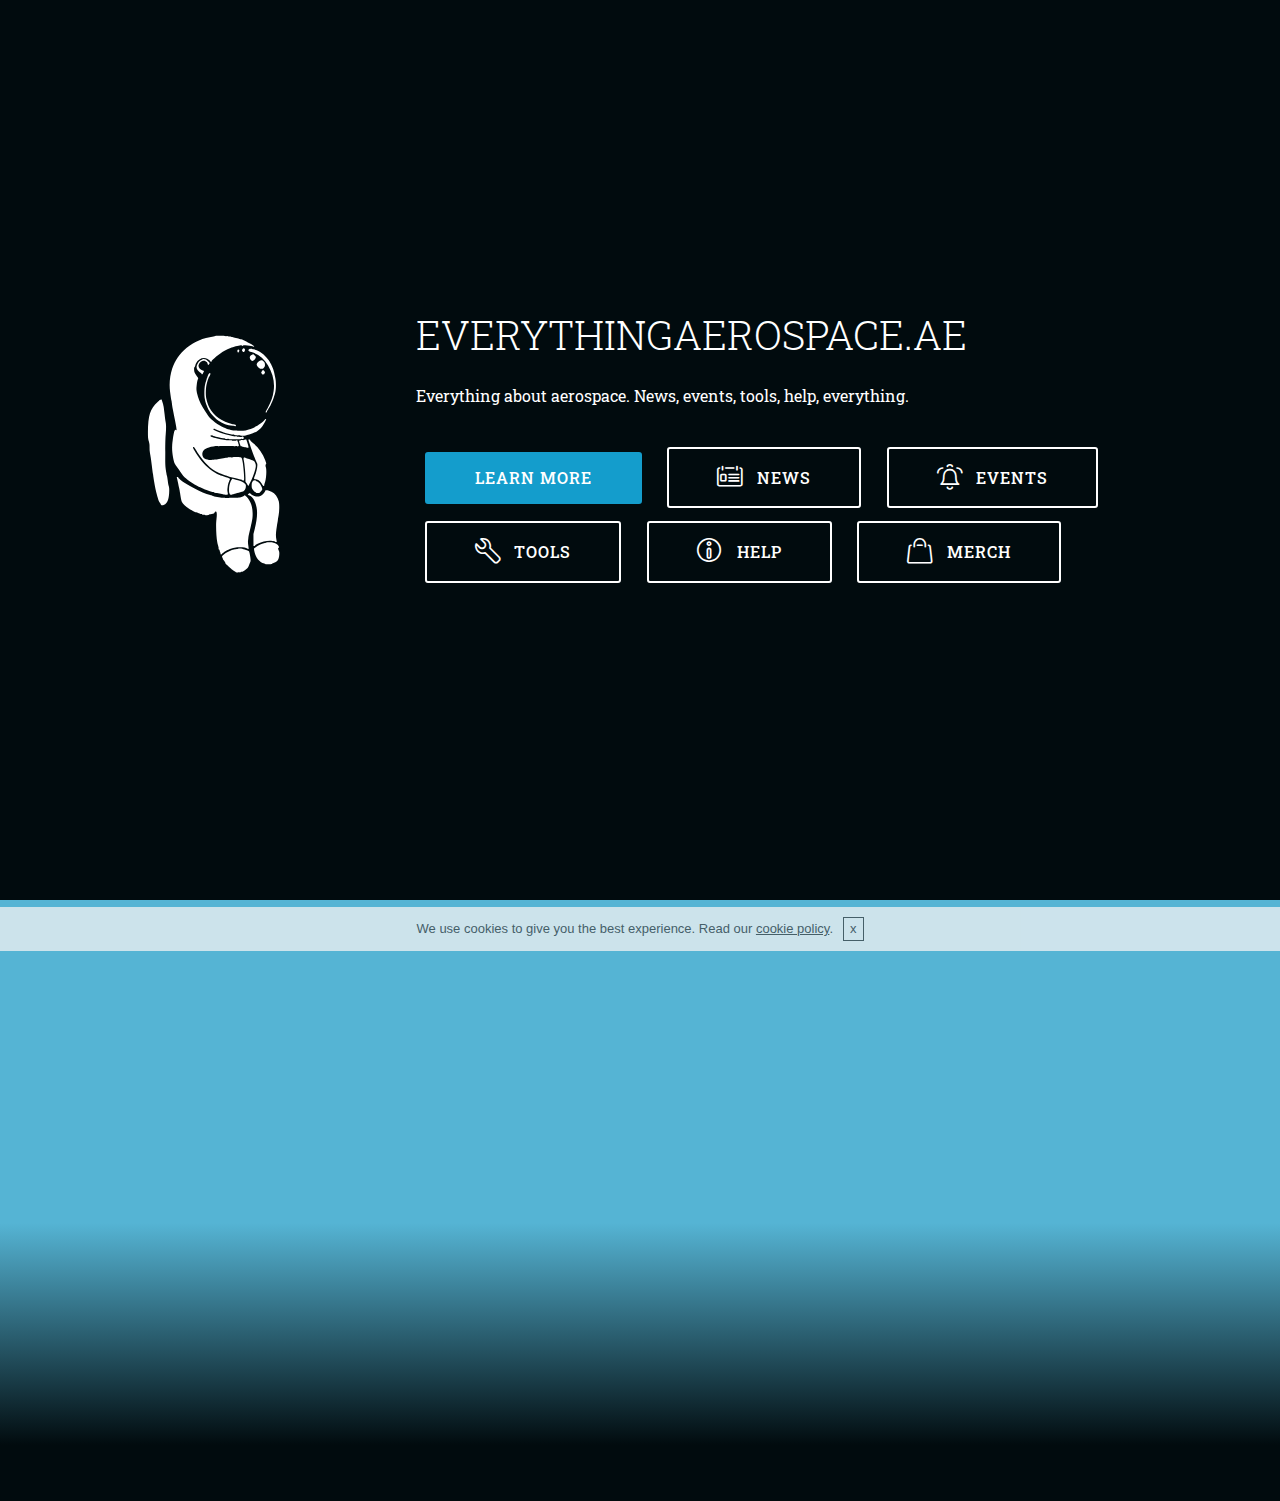
==== index.html @ a773c150 "create github pages" ====
<!DOCTYPE html>
<html>
<head>
  <!-- Site made with Mobirise Website Builder v4.4.0, https://mobirise.com -->
  <meta charset="UTF-8">
  <meta http-equiv="X-UA-Compatible" content="IE=edge">
  <meta name="generator" content="Mobirise v4.4.0, mobirise.com">
  <meta name="viewport" content="width=device-width, initial-scale=1">
  <link rel="shortcut icon" href="assets/images/aaaa.svg" type="image/x-icon">
  <meta name="description" content="">
  <title>Home</title>
  <link rel="stylesheet" href="assets/web/assets/mobirise-icons/mobirise-icons.css">
  <link rel="stylesheet" href="assets/web/assets/mobirise-icons-bold/mobirise-icons-bold.css">
  <link rel="stylesheet" href="assets/tether/tether.min.css">
  <link rel="stylesheet" href="assets/soundcloud-plugin/style.css">
  <link rel="stylesheet" href="assets/bootstrap/css/bootstrap.min.css">
  <link rel="stylesheet" href="assets/bootstrap/css/bootstrap-grid.min.css">
  <link rel="stylesheet" href="assets/bootstrap/css/bootstrap-reboot.min.css">
  <link rel="stylesheet" href="assets/animate.css/animate.min.css">
  <link rel="stylesheet" href="assets/theme/css/style.css">
  <link rel="stylesheet" href="assets/mobirise/css/mbr-additional.css" type="text/css">
  
  
  
</head>
<body>
<section class="header3 cid-qzSb576IeI mbr-fullscreen" id="header3-r" data-rv-view="65">

    

    

    <div class="container">
        <div class="media-container-row">
            <div class="mbr-figure" style="width: 40%;">
                <img src="assets/images/logo.svg" alt="Mobirise" title="" media-simple="true">
            </div>

            <div class="media-content">
                <h1 class="mbr-section-title mbr-white pb-3 mbr-fonts-style display-2">EVERYTHINGAEROSPACE.AE</h1>
                
                <div class="mbr-section-text mbr-white pb-3 ">
                    <p class="mbr-text mbr-fonts-style display-7">
                        Everything about aerospace. News, events, tools, help, everything.</p>
                </div>
                <div class="mbr-section-btn"><a class="btn btn-md btn-secondary display-4" href="page6.html">LEARN MORE</a>
                    <a class="btn btn-md btn-white-outline display-4" href="page1.html"><span class="mbrib-contact-form mbr-iconfont mbr-iconfont-btn"></span>NEWS</a> <a class="btn btn-md btn-white-outline display-4" href="page2.html"><span class="mbrib-alert mbr-iconfont mbr-iconfont-btn"></span>EVENTS</a> <a class="btn btn-md btn-white-outline display-4" href="page3.html"><span class="mbrib-setting3 mbr-iconfont mbr-iconfont-btn"></span>TOOLS</a> <a class="btn btn-md btn-white-outline display-4" href="page4.html"><span class="mbrib-info mbr-iconfont mbr-iconfont-btn"></span>HELP<br></a> <a class="btn btn-md btn-white-outline display-4" href="page5.html"><span class="mbrib-shopping-bag mbr-iconfont mbr-iconfont-btn"></span>MERCH<br></a></div>
            </div>
        </div>
    </div>

</section>

<section class="engine"><a href="https://mobirise.co/m">bootstrap table</a></section><section class="mbr-section form3 cid-qzSc2Cw8yi" id="form3-s" data-rv-view="68">

    

    

    <div class="container">
        <div class="row justify-content-center">
            <div class="title col-12 col-lg-8">
                <h2 class="align-center pb-2 mbr-fonts-style display-2">
                    SUBSCRIBE FORM
                </h2>
                <h3 class="mbr-section-subtitle align-center pb-5 mbr-light mbr-fonts-style display-5">
                    Subscribe to our Newsletter
                </h3>
            </div>
        </div>

        <div class="row py-2 justify-content-center">
            <div class="col-12 col-lg-6  col-md-8 " data-form-type="formoid">
                <div data-form-alert="" hidden="">Thanks for filling out the form!</div>
                <form class="mbr-form" action="https://mobirise.com/" method="post" data-form-title="Mobirise Form"><input type="hidden" data-form-email="true" value="XW8APtI2YtKNnRbax683LSF2yjOaKvU7bmyOmnUTZrz6Ev9oiv0/YH84ajslE4+l5Xb17gcyXrYLQLnFHnJ0XGvrDZQTvTCE41yciYrP4SapheQXAOl1hTICe/vgbJPv">
                    <div class="mbr-subscribe input-group">
                        <input class="form-control" type="email" name="email" placeholder="Email" data-form-field="Email" required="" id="email-form3-s">
                        <span class="input-group-btn"><button href="" type="submit" class="btn btn-primary display-4">SUBSCRIBE</button></span>
                    </div>
                </form>
            </div>
        </div>
    </div>
</section>

<section class="clients cid-qzSpOWwU9W" id="clients-1w" data-rv-view="71">
      

    
        

    <div class="container">
        <div class="carousel slide" data-ride="carousel" role="listbox">
            <div class="carousel-inner" data-visible="6">
                
                
                
                
                
            <div class="carousel-item ">
                    <div class="media-container-row">
                        <div class="col-md-12">
                            <div class="wrap-img ">
                                <img src="assets/images/logo.svg" class="img-responsive clients-img" alt="" title="" media-simple="true">
                            </div>
                        </div>
                    </div>
                </div><div class="carousel-item ">
                    <div class="media-container-row">
                        <div class="col-md-12">
                            <div class="wrap-img ">
                                <img src="assets/images/logo.svg" class="img-responsive clients-img" alt="" title="" media-simple="true">
                            </div>
                        </div>
                    </div>
                </div><div class="carousel-item ">
                    <div class="media-container-row">
                        <div class="col-md-12">
                            <div class="wrap-img ">
                                <img src="assets/images/logo.svg" class="img-responsive clients-img" alt="" title="" media-simple="true">
                            </div>
                        </div>
                    </div>
                </div><div class="carousel-item ">
                    <div class="media-container-row">
                        <div class="col-md-12">
                            <div class="wrap-img ">
                                <img src="assets/images/logo.svg" class="img-responsive clients-img" alt="" title="" media-simple="true">
                            </div>
                        </div>
                    </div>
                </div></div>
            <div class="carousel-controls">
                <a data-app-prevent-settings="" class="carousel-control carousel-control-prev" role="button" data-slide="prev">
                    <span aria-hidden="true" class="mbri-left mbr-iconfont"></span>
                    <span class="sr-only">Previous</span>
                </a>
                <a data-app-prevent-settings="" class="carousel-control carousel-control-next" role="button" data-slide="next">
                    <span aria-hidden="true" class="mbri-right mbr-iconfont"></span>
                    <span class="sr-only">Next</span>
                </a>
            </div>
        </div>
    </div>
</section>

<section once="" class="cid-qzSc5azlo3" id="footer6-t" data-rv-view="83">

    

    

    <div class="container">
        <div class="media-container-row align-center mbr-white">
            <div class="col-12">
                <p class="mbr-text mb-0 mbr-fonts-style display-7">
                    © Copyright 2017 EverythingAerospace - All Rights Reserved
                </p>
            </div>
        </div>
    </div>
</section>


  <script src="assets/web/assets/jquery/jquery.min.js"></script>
  <script src="assets/tether/tether.min.js"></script>
  <script src="assets/popper/popper.min.js"></script>
  <script src="assets/bootstrap/js/bootstrap.min.js"></script>
  <script src="assets/smooth-scroll/smooth-scroll.js"></script>
  <script src="assets/cookies-alert-plugin/cookies-alert-core.js"></script>
  <script src="assets/cookies-alert-plugin/cookies-alert-script.js"></script>
  <script src="assets/viewport-checker/jquery.viewportchecker.js"></script>
  <script src="assets/bootstrap-carousel-swipe/bootstrap-carousel-swipe.js"></script>
  <script src="assets/theme/js/script.js"></script>
  <script src="assets/formoid/formoid.min.js"></script>
  
  
  <input name="animation" type="hidden">
  <input name="cookieData" type="hidden" data-cookie-text="We use cookies to give you the best experience. Read our <a href='privacy.html'>cookie policy</a>.">
  </body>
</html>
---- assets/web/assets/mobirise-icons/mobirise-icons.css ----
@font-face {
  font-family: 'MobiriseIcons';
  src:  url('mobirise-icons.eot?spat4u');
  src:  url('mobirise-icons.eot?spat4u#iefix') format('embedded-opentype'),
    url('mobirise-icons.ttf?spat4u') format('truetype'),
    url('mobirise-icons.woff?spat4u') format('woff'),
    url('mobirise-icons.svg?spat4u#MobiriseIcons') format('svg');
  font-weight: normal;
  font-style: normal;
}

[class^="mbri-"], [class*=" mbri-"] {
  /* use !important to prevent issues with browser extensions that change fonts */
  font-family: MobiriseIcons !important;
  speak: none;
  font-style: normal;
  font-weight: normal;
  font-variant: normal;
  text-transform: none;
  line-height: 1;

  /* Better Font Rendering =========== */
  -webkit-font-smoothing: antialiased;
  -moz-osx-font-smoothing: grayscale;
}

.mbri-add-submenu:before {
  content: "\e900";
}
.mbri-alert:before {
  content: "\e901";
}
.mbri-align-center:before {
  content: "\e902";
}
.mbri-align-justify:before {
  content: "\e903";
}
.mbri-align-left:before {
  content: "\e904";
}
.mbri-align-right:before {
  content: "\e905";
}
.mbri-android:before {
  content: "\e906";
}
.mbri-apple:before {
  content: "\e907";
}
.mbri-arrow-down:before {
  content: "\e908";
}
.mbri-arrow-next:before {
  content: "\e909";
}
.mbri-arrow-prev:before {
  content: "\e90a";
}
.mbri-arrow-up:before {
  content: "\e90b";
}
.mbri-bold:before {
  content: "\e90c";
}
.mbri-bookmark:before {
  content: "\e90d";
}
.mbri-bootstrap:before {
  content: "\e90e";
}
.mbri-briefcase:before {
  content: "\e90f";
}
.mbri-browse:before {
  content: "\e910";
}
.mbri-bulleted-list:before {
  content: "\e911";
}
.mbri-calendar:before {
  content: "\e912";
}
.mbri-camera:before {
  content: "\e913";
}
.mbri-cart-add:before {
  content: "\e914";
}
.mbri-cart-full:before {
  content: "\e915";
}
.mbri-cash:before {
  content: "\e916";
}
.mbri-change-style:before {
  content: "\e917";
}
.mbri-chat:before {
  content: "\e918";
}
.mbri-clock:before {
  content: "\e919";
}
.mbri-close:before {
  content: "\e91a";
}
.mbri-cloud:before {
  content: "\e91b";
}
.mbri-code:before {
  content: "\e91c";
}
.mbri-contact-form:before {
  content: "\e91d";
}
.mbri-credit-card:before {
  content: "\e91e";
}
.mbri-cursor-click:before {
  content: "\e91f";
}
.mbri-cust-feedback:before {
  content: "\e920";
}
.mbri-database:before {
  content: "\e921";
}
.mbri-delivery:before {
  content: "\e922";
}
.mbri-desktop:before {
  content: "\e923";
}
.mbri-devices:before {
  content: "\e924";
}
.mbri-down:before {
  content: "\e925";
}
.mbri-download:before {
  content: "\e989";
}
.mbri-drag-n-drop:before {
  content: "\e927";
}
.mbri-drag-n-drop2:before {
  content: "\e928";
}
.mbri-edit:before {
  content: "\e929";
}
.mbri-edit2:before {
  content: "\e92a";
}
.mbri-error:before {
  content: "\e92b";
}
.mbri-extension:before {
  content: "\e92c";
}
.mbri-features:before {
  content: "\e92d";
}
.mbri-file:before {
  content: "\e92e";
}
.mbri-flag:before {
  content: "\e92f";
}
.mbri-folder:before {
  content: "\e930";
}
.mbri-gift:before {
  content: "\e931";
}
.mbri-github:before {
  content: "\e932";
}
.mbri-globe:before {
  content: "\e933";
}
.mbri-globe-2:before {
  content: "\e934";
}
.mbri-growing-chart:before {
  content: "\e935";
}
.mbri-hearth:before {
  content: "\e936";
}
.mbri-help:before {
  content: "\e937";
}
.mbri-home:before {
  content: "\e938";
}
.mbri-hot-cup:before {
  content: "\e939";
}
.mbri-idea:before {
  content: "\e93a";
}
.mbri-image-gallery:before {
  content: "\e93b";
}
.mbri-image-slider:before {
  content: "\e93c";
}
.mbri-info:before {
  content: "\e93d";
}
.mbri-italic:before {
  content: "\e93e";
}
.mbri-key:before {
  content: "\e93f";
}
.mbri-laptop:before {
  content: "\e940";
}
.mbri-layers:before {
  content: "\e941";
}
.mbri-left-right:before {
  content: "\e942";
}
.mbri-left:before {
  content: "\e943";
}
.mbri-letter:before {
  content: "\e944";
}
.mbri-like:before {
  content: "\e945";
}
.mbri-link:before {
  content: "\e946";
}
.mbri-lock:before {
  content: "\e947";
}
.mbri-login:before {
  content: "\e948";
}
.mbri-logout:before {
  content: "\e949";
}
.mbri-magic-stick:before {
  content: "\e94a";
}
.mbri-map-pin:before {
  content: "\e94b";
}
.mbri-menu:before {
  content: "\e94c";
}
.mbri-mobile:before {
  content: "\e94d";
}
.mbri-mobile2:before {
  content: "\e94e";
}
.mbri-mobirise:before {
  content: "\e94f";
}
.mbri-more-horizontal:before {
  content: "\e950";
}
.mbri-more-vertical:before {
  content: "\e951";
}
.mbri-music:before {
  content: "\e952";
}
.mbri-new-file:before {
  content: "\e953";
}
.mbri-numbered-list:before {
  content: "\e954";
}
.mbri-opened-folder:before {
  content: "\e955";
}
.mbri-pages:before {
  content: "\e956";
}
.mbri-paper-plane:before {
  content: "\e957";
}
.mbri-paperclip:before {
  content: "\e958";
}
.mbri-photo:before {
  content: "\e959";
}
.mbri-photos:before {
  content: "\e95a";
}
.mbri-pin:before {
  content: "\e95b";
}
.mbri-play:before {
  content: "\e95c";
}
.mbri-plus:before {
  content: "\e95d";
}
.mbri-preview:before {
  content: "\e95e";
}
.mbri-print:before {
  content: "\e95f";
}
.mbri-protect:before {
  content: "\e960";
}
.mbri-question:before {
  content: "\e961";
}
.mbri-quote-left:before {
  content: "\e962";
}
.mbri-quote-right:before {
  content: "\e963";
}
.mbri-refresh:before {
  content: "\e964";
}
.mbri-responsive:before {
  content: "\e965";
}
.mbri-right:before {
  content: "\e966";
}
.mbri-rocket:before {
  content: "\e967";
}
.mbri-sad-face:before {
  content: "\e968";
}
.mbri-sale:before {
  content: "\e969";
}
.mbri-save:before {
  content: "\e96a";
}
.mbri-search:before {
  content: "\e96b";
}
.mbri-setting:before {
  content: "\e96c";
}
.mbri-setting2:before {
  content: "\e96d";
}
.mbri-setting3:before {
  content: "\e96e";
}
.mbri-share:before {
  content: "\e96f";
}
.mbri-shopping-bag:before {
  content: "\e970";
}
.mbri-shopping-basket:before {
  content: "\e971";
}
.mbri-shopping-cart:before {
  content: "\e972";
}
.mbri-sites:before {
  content: "\e973";
}
.mbri-smile-face:before {
  content: "\e974";
}
.mbri-speed:before {
  content: "\e975";
}
.mbri-star:before {
  content: "\e976";
}
.mbri-success:before {
  content: "\e977";
}
.mbri-sun:before {
  content: "\e978";
}
.mbri-sun2:before {
  content: "\e979";
}
.mbri-tablet:before {
  content: "\e97a";
}
.mbri-tablet-vertical:before {
  content: "\e97b";
}
.mbri-target:before {
  content: "\e97c";
}
.mbri-timer:before {
  content: "\e97d";
}
.mbri-to-ftp:before {
  content: "\e97e";
}
.mbri-to-local-drive:before {
  content: "\e97f";
}
.mbri-touch-swipe:before {
  content: "\e980";
}
.mbri-touch:before {
  content: "\e981";
}
.mbri-trash:before {
  content: "\e982";
}
.mbri-underline:before {
  content: "\e983";
}
.mbri-unlink:before {
  content: "\e984";
}
.mbri-unlock:before {
  content: "\e985";
}
.mbri-up-down:before {
  content: "\e986";
}
.mbri-up:before {
  content: "\e987";
}
.mbri-update:before {
  content: "\e988";
}
.mbri-upload:before {
 content: "\e926"; 
}
.mbri-user:before {
  content: "\e98a";
}
.mbri-user2:before {
  content: "\e98b";
}
.mbri-users:before {
  content: "\e98c";
}
.mbri-video:before {
  content: "\e98d";
}
.mbri-video-play:before {
  content: "\e98e";
}
.mbri-watch:before {
  content: "\e98f";
}
.mbri-website-theme:before {
  content: "\e990";
}
.mbri-wifi:before {
  content: "\e991";
}
.mbri-windows:before {
  content: "\e992";
}
.mbri-zoom-out:before {
  content: "\e993";
}
.mbri-redo:before {
  content: "\e994";
}
.mbri-undo:before {
  content: "\e995";
}
---- assets/web/assets/mobirise-icons-bold/mobirise-icons-bold.css ----
@font-face {
  font-family: 'mobirise-icons-bold';
  src:  url('mobirise-icons-bold.eot?m1l4yr');
  src:  url('mobirise-icons-bold.eot?m1l4yr#iefix') format('embedded-opentype'),
    url('mobirise-icons-bold.ttf?m1l4yr') format('truetype'),
    url('mobirise-icons-bold.woff?m1l4yr') format('woff'),
    url('mobirise-icons-bold.svg?m1l4yr#mobirise-icons-bold') format('svg');
  font-weight: normal;
  font-style: normal;
}

[class^="mbrib-"], [class*="mbrib-"] {
  /* use !important to prevent issues with browser extensions that change fonts */
  font-family: 'mobirise-icons-bold' !important;
  speak: none;
  font-style: normal;
  font-weight: normal;
  font-variant: normal;
  text-transform: none;
  line-height: 1;

  /* Better Font Rendering =========== */
  -webkit-font-smoothing: antialiased;
  -moz-osx-font-smoothing: grayscale;
}

.mbrib-add-submenu:before {
  content: "\e900";
}
.mbrib-alert:before {
  content: "\e901";
}
.mbrib-align-center:before {
  content: "\e902";
}
.mbrib-align-justify:before {
  content: "\e903";
}
.mbrib-align-left:before {
  content: "\e904";
}
.mbrib-align-right:before {
  content: "\e905";
}
.mbrib-android:before {
  content: "\e906";
}
.mbrib-apple:before {
  content: "\e907";
}
.mbrib-arrow-down:before {
  content: "\e908";
}
.mbrib-arrow-next:before {
  content: "\e909";
}
.mbrib-arrow-prev:before {
  content: "\e90a";
}
.mbrib-arrow-up:before {
  content: "\e90b";
}
.mbrib-bold:before {
  content: "\e90c";
}
.mbrib-bookmark:before {
  content: "\e90d";
}
.mbrib-bootstrap:before {
  content: "\e90e";
}
.mbrib-briefcase:before {
  content: "\e90f";
}
.mbrib-browse:before {
  content: "\e910";
}
.mbrib-bulleted-list:before {
  content: "\e911";
}
.mbrib-calendar:before {
  content: "\e912";
}
.mbrib-camera:before {
  content: "\e913";
}
.mbrib-cart-add:before {
  content: "\e914";
}
.mbrib-cart-full:before {
  content: "\e915";
}
.mbrib-cash:before {
  content: "\e916";
}
.mbrib-change-style:before {
  content: "\e917";
}
.mbrib-chat:before {
  content: "\e918";
}
.mbrib-clock:before {
  content: "\e919";
}
.mbrib-close:before {
  content: "\e91a";
}
.mbrib-cloud:before {
  content: "\e91b";
}
.mbrib-code:before {
  content: "\e91c";
}
.mbrib-contact-form:before {
  content: "\e91d";
}
.mbrib-credit-card:before {
  content: "\e91e";
}
.mbrib-cursor-click:before {
  content: "\e91f";
}
.mbrib-cust-feedback:before {
  content: "\e920";
}
.mbrib-database:before {
  content: "\e921";
}
.mbrib-delivery:before {
  content: "\e922";
}
.mbrib-desktop:before {
  content: "\e923";
}
.mbrib-devices:before {
  content: "\e924";
}
.mbrib-down:before {
  content: "\e925";
}
.mbrib-download:before {
  content: "\e926";
}
.mbrib-drag-n-drop:before {
  content: "\e927";
}
.mbrib-drag-n-drop2:before {
  content: "\e928";
}
.mbrib-edit:before {
  content: "\e929";
}
.mbrib-edit2:before {
  content: "\e92a";
}
.mbrib-error:before {
  content: "\e92b";
}
.mbrib-extension:before {
  content: "\e92c";
}
.mbrib-features:before {
  content: "\e92d";
}
.mbrib-file:before {
  content: "\e92e";
}
.mbrib-flag:before {
  content: "\e92f";
}
.mbrib-folder:before {
  content: "\e930";
}
.mbrib-gift:before {
  content: "\e931";
}
.mbrib-github:before {
  content: "\e932";
}
.mbrib-globe-2:before {
  content: "\e933";
}
.mbrib-globe:before {
  content: "\e934";
}
.mbrib-growing-chart:before {
  content: "\e935";
}
.mbrib-hearth:before {
  content: "\e936";
}
.mbrib-help:before {
  content: "\e937";
}
.mbrib-home:before {
  content: "\e938";
}
.mbrib-hot-cup:before {
  content: "\e939";
}
.mbrib-idea:before {
  content: "\e93a";
}
.mbrib-image-gallery:before {
  content: "\e93b";
}
.mbrib-image-slider:before {
  content: "\e93c";
}
.mbrib-info:before {
  content: "\e93d";
}
.mbrib-italic:before {
  content: "\e93e";
}
.mbrib-key:before {
  content: "\e93f";
}
.mbrib-laptop:before {
  content: "\e940";
}
.mbrib-layers:before {
  content: "\e941";
}
.mbrib-left-right:before {
  content: "\e942";
}
.mbrib-left:before {
  content: "\e943";
}
.mbrib-letter:before {
  content: "\e944";
}
.mbrib-like:before {
  content: "\e945";
}
.mbrib-link:before {
  content: "\e946";
}
.mbrib-lock:before {
  content: "\e947";
}
.mbrib-login:before {
  content: "\e948";
}
.mbrib-logout:before {
  content: "\e949";
}
.mbrib-magic-stick:before {
  content: "\e94a";
}
.mbrib-map-pin:before {
  content: "\e94b";
}
.mbrib-menu:before {
  content: "\e94c";
}
.mbrib-mobile:before {
  content: "\e94d";
}
.mbrib-mobile2:before {
  content: "\e94e";
}
.mbrib-mobirise:before {
  content: "\e94f";
}
.mbrib-more-horizontal:before {
  content: "\e950";
}
.mbrib-more-vertical:before {
  content: "\e951";
}
.mbrib-music:before {
  content: "\e952";
}
.mbrib-new-file:before {
  content: "\e953";
}
.mbrib-numbered-list:before {
  content: "\e954";
}
.mbrib-opened-folder:before {
  content: "\e955";
}
.mbrib-pages:before {
  content: "\e956";
}
.mbrib-paper-plane:before {
  content: "\e957";
}
.mbrib-paperclip:before {
  content: "\e958";
}
.mbrib-photo:before {
  content: "\e959";
}
.mbrib-photos:before {
  content: "\e95a";
}
.mbrib-pin:before {
  content: "\e95b";
}
.mbrib-play:before {
  content: "\e95c";
}
.mbrib-plus:before {
  content: "\e95d";
}
.mbrib-preview:before {
  content: "\e95e";
}
.mbrib-print:before {
  content: "\e95f";
}
.mbrib-protect:before {
  content: "\e960";
}
.mbrib-question:before {
  content: "\e961";
}
.mbrib-quote-left:before {
  content: "\e962";
}
.mbrib-quote-right:before {
  content: "\e963";
}
.mbrib-redo:before {
  content: "\e964";
}
.mbrib-refresh:before {
  content: "\e965";
}
.mbrib-responsive:before {
  content: "\e966";
}
.mbrib-right:before {
  content: "\e967";
}
.mbrib-rocket:before {
  content: "\e968";
}
.mbrib-sad-face:before {
  content: "\e969";
}
.mbrib-sale:before {
  content: "\e96a";
}
.mbrib-save:before {
  content: "\e96b";
}
.mbrib-search:before {
  content: "\e96c";
}
.mbrib-setting:before {
  content: "\e96d";
}
.mbrib-setting2:before {
  content: "\e96e";
}
.mbrib-setting3:before {
  content: "\e96f";
}
.mbrib-share:before {
  content: "\e970";
}
.mbrib-shopping-bag:before {
  content: "\e971";
}
.mbrib-shopping-basket:before {
  content: "\e972";
}
.mbrib-shopping-cart:before {
  content: "\e973";
}
.mbrib-sites:before {
  content: "\e974";
}
.mbrib-smile-face:before {
  content: "\e975";
}
.mbrib-speed:before {
  content: "\e976";
}
.mbrib-star:before {
  content: "\e977";
}
.mbrib-success:before {
  content: "\e978";
}
.mbrib-sun:before {
  content: "\e979";
}
.mbrib-sun2:before {
  content: "\e97a";
}
.mbrib-tablet-vertical:before {
  content: "\e97b";
}
.mbrib-tablet:before {
  content: "\e97c";
}
.mbrib-target:before {
  content: "\e97d";
}
.mbrib-timer:before {
  content: "\e97e";
}
.mbrib-to-ftp:before {
  content: "\e97f";
}
.mbrib-to-local-drive:before {
  content: "\e980";
}
.mbrib-touch-swipe:before {
  content: "\e981";
}
.mbrib-touch:before {
  content: "\e982";
}
.mbrib-trash:before {
  content: "\e983";
}
.mbrib-underline:before {
  content: "\e984";
}
.mbrib-undo:before {
  content: "\e985";
}
.mbrib-unlink:before {
  content: "\e986";
}
.mbrib-unlock:before {
  content: "\e987";
}
.mbrib-up-down:before {
  content: "\e988";
}
.mbrib-up:before {
  content: "\e989";
}
.mbrib-update:before {
  content: "\e98a";
}
.mbrib-upload:before {
  content: "\e98b";
}
.mbrib-user:before {
  content: "\e98c";
}
.mbrib-user2:before {
  content: "\e98d";
}
.mbrib-users:before {
  content: "\e98e";
}
.mbrib-video-play:before {
  content: "\e98f";
}
.mbrib-video:before {
  content: "\e990";
}
.mbrib-watch:before {
  content: "\e991";
}
.mbrib-website-theme:before {
  content: "\e992";
}
.mbrib-wifi:before {
  content: "\e993";
}
.mbrib-windows:before {
  content: "\e994";
}
.mbrib-zoom-out:before {
  content: "\e995";
}
---- assets/soundcloud-plugin/style.css ----
.addons-container {
  position: relative;
  margin-left: auto;
  margin-right: auto;
  padding-right: 15px;
  padding-left: 15px; }
  @media (min-width: 576px) {
    .addons-container {
      padding-right: 15px;
      padding-left: 15px; } }
  @media (min-width: 768px) {
    .addons-container {
      padding-right: 15px;
      padding-left: 15px; } }
  @media (min-width: 992px) {
    .addons-container {
      padding-right: 15px;
      padding-left: 15px; } }
  @media (min-width: 1200px) {
    .addons-container {
      padding-right: 15px;
      padding-left: 15px; } }
  @media (min-width: 576px) {
    .addons-container {
      width: 540px;
      max-width: 100%; } }
  @media (min-width: 768px) {
    .addons-container {
      width: 720px;
      max-width: 100%; } }
  @media (min-width: 992px) {
    .addons-container {
      width: 960px;
      max-width: 100%; } }
  @media (min-width: 1200px) {
    .addons-container {
      width: 1140px;
      max-width: 100%; } }

.addons-container-inner{
    position: relative;
    width: 100%;
    min-height: 1px;
    padding-right: 15px;
    padding-left: 15px;
}
@media (min-width: 567px) {
    .addons-container-inner{
        -ms-flex: 0 0 66.666667%;
        flex: 0 0 66.666667%;
        max-width: 66.666667%;
    }
}
.addons-row{
    display: flex;
    justify-content:center;
}
---- assets/theme/css/style.css ----
/*!
 * Mobirise v4 theme (https://mobirise.com/)
 * Copyright 2017 Mobirise
 */
section {
  background-color: #eeeeee; }

section,
.container,
.container-fluid {
  position: relative;
  word-wrap: break-word; }

a.mbr-iconfont:hover {
  text-decoration: none; }

.article .lead p, .article .lead ul, .article .lead ol, .article .lead pre, .article .lead blockquote {
  margin-bottom: 0; }

a {
  font-style: normal;
  font-weight: 400;
  cursor: pointer; }
  a, a:hover {
    text-decoration: none; }

figure {
  margin-bottom: 0; }

body {
  color: #232323; }

h1, h2, h3, h4, h5, h6,
.h1, .h2, .h3, .h4, .h5, .h6,
.display-1, .display-2, .display-3, .display-4 {
  line-height: 1;
  word-break: break-word;
  word-wrap: break-word; }

b, strong {
  font-weight: bold; }

blockquote {
  padding: 10px 0 10px 20px;
  position: relative;
  border-left: 2px solid;
  border-color: #ff3366; }

input:-webkit-autofill, input:-webkit-autofill:hover, input:-webkit-autofill:focus, input:-webkit-autofill:active {
  transition-delay: 9999s;
  transition-property: background-color, color; }

textarea[type="hidden"] {
  display: none; }

body {
  position: relative; }

section {
  background-position: 50% 50%;
  background-repeat: no-repeat;
  background-size: cover; }
  section .mbr-background-video,
  section .mbr-background-video-preview {
    position: absolute;
    bottom: 0;
    left: 0;
    right: 0;
    top: 0; }

.hidden {
  visibility: hidden; }

.mbr-z-index20 {
  z-index: 20; }

/*! Base colors */
.mbr-white {
  color: #ffffff; }

.mbr-black {
  color: #000000; }

.mbr-bg-white {
  background-color: #ffffff; }

.mbr-bg-black {
  background-color: #000000; }

/*! Text-aligns */
.align-left {
  text-align: left; }

.align-center {
  text-align: center; }

.align-right {
  text-align: right; }

@media (max-width: 767px) {
  .align-left, .align-center, .align-right, .mbr-section-btn, .mbr-section-title {
    text-align: center; } }
/*! Font-weight  */
.mbr-light {
  font-weight: 300; }

.mbr-regular {
  font-weight: 400; }

.mbr-semibold {
  font-weight: 500; }

.mbr-bold {
  font-weight: 700; }

/*! Media  */
.media-size-item {
  -webkit-flex: 1 1 auto;
  -moz-flex: 1 1 auto;
  -ms-flex: 1 1 auto;
  -o-flex: 1 1 auto;
  flex: 1 1 auto; }

.media-content {
  -webkit-flex-basis: 100%;
  flex-basis: 100%; }

.media-container-row {
  display: -ms-flexbox;
  display: -webkit-flex;
  display: flex;
  -webkit-flex-direction: row;
  -ms-flex-direction: row;
  flex-direction: row;
  -webkit-flex-wrap: wrap;
  -ms-flex-wrap: wrap;
  flex-wrap: wrap;
  -webkit-justify-content: center;
  -ms-flex-pack: center;
  justify-content: center;
  -webkit-align-content: center;
  -ms-flex-line-pack: center;
  align-content: center;
  -webkit-align-items: start;
  -ms-flex-align: start;
  align-items: start; }
  .media-container-row .media-size-item {
    width: 400px; }

.media-container-column {
  display: -ms-flexbox;
  display: -webkit-flex;
  display: flex;
  -webkit-flex-direction: column;
  -ms-flex-direction: column;
  flex-direction: column;
  -webkit-flex-wrap: wrap;
  -ms-flex-wrap: wrap;
  flex-wrap: wrap;
  -webkit-justify-content: center;
  -ms-flex-pack: center;
  justify-content: center;
  -webkit-align-content: center;
  -ms-flex-line-pack: center;
  align-content: center;
  -webkit-align-items: stretch;
  -ms-flex-align: stretch;
  align-items: stretch; }
  .media-container-column > * {
    width: 100%; }

@media (min-width: 992px) {
  .media-container-row {
    -webkit-flex-wrap: nowrap;
    -ms-flex-wrap: nowrap;
    flex-wrap: nowrap; } }
figure {
  overflow: hidden; }

figure[mbr-media-size] {
  transition: width 0.1s; }

.mbr-figure img, .mbr-figure iframe {
  display: block;
  width: 100%; }

.card {
  background-color: transparent;
  border: none; }

.card-img {
  text-align: center;
  flex-shrink: 0; }

.media {
  max-width: 100%;
  margin: 0 auto; }

.mbr-figure {
  -ms-flex-item-align: center;
  -ms-grid-row-align: center;
  -webkit-align-self: center;
  align-self: center; }

.media-container > div {
  max-width: 100%; }

.mbr-figure img, .card-img img {
  width: 100%; }

@media (max-width: 991px) {
  .media-size-item {
    width: auto !important; }

  .media {
    width: auto; }

  .mbr-figure {
    width: 100% !important; } }
/*! Buttons */
.mbr-section-btn {
  margin-left: -.25rem;
  margin-right: -.25rem;
  font-size: 0; }

nav .mbr-section-btn {
  margin-left: 0rem;
  margin-right: 0rem; }

/*! Btn icon margin */
.btn .mbr-iconfont, .btn.btn-sm .mbr-iconfont {
  cursor: pointer;
  margin-right: 0.5rem; }

.btn.btn-md .mbr-iconfont, .btn.btn-md .mbr-iconfont {
  margin-right: 0.8rem; }

.mbr-regular {
  font-weight: 400; }

.mbr-semibold {
  font-weight: 500; }

.mbr-bold {
  font-weight: 700; }

[type="submit"] {
  -webkit-appearance: none; }

/*! Full-screen */
.mbr-fullscreen .mbr-overlay {
  min-height: 100vh; }

.mbr-fullscreen {
  display: flex;
  display: -webkit-flex;
  display: -moz-flex;
  display: -ms-flex;
  display: -o-flex;
  align-items: center;
  -webkit-align-items: center;
  min-height: 100vh;
  padding-top: 3rem;
  padding-bottom: 3rem; }

/*! Map */
.map {
  height: 25rem;
  position: relative; }
  .map iframe {
    width: 100%;
    height: 100%; }

/* Form */
.form-asterisk {
  font-family: initial;
  position: absolute;
  top: -2px;
  font-weight: normal; }

/*! Scroll to top arrow */
.mbr-arrow-up {
  bottom: 25px;
  right: 90px;
  position: fixed;
  text-align: right;
  z-index: 5000;
  color: #ffffff;
  font-size: 32px;
  transform: rotate(180deg);
  -webkit-transform: rotate(180deg); }

.mbr-arrow-up a {
  background: rgba(0, 0, 0, 0.2);
  border-radius: 3px;
  color: #fff;
  display: inline-block;
  height: 60px;
  width: 60px;
  outline-style: none !important;
  position: relative;
  text-decoration: none;
  transition: all .3s ease-in-out;
  cursor: pointer;
  text-align: center; }
  .mbr-arrow-up a:hover {
    background-color: rgba(0, 0, 0, 0.4); }
  .mbr-arrow-up a i {
    line-height: 60px; }

.mbr-arrow-up-icon {
  display: block;
  color: #fff; }

.mbr-arrow-up-icon::before {
  content: "\203a";
  display: inline-block;
  font-family: serif;
  font-size: 32px;
  line-height: 1;
  font-style: normal;
  position: relative;
  top: 6px;
  left: -4px;
  -webkit-transform: rotate(-90deg);
  transform: rotate(-90deg); }

/*! Arrow Down */
.mbr-arrow {
  position: absolute;
  bottom: 45px;
  left: 50%;
  width: 60px;
  height: 60px;
  cursor: pointer;
  background-color: rgba(80, 80, 80, 0.5);
  border-radius: 50%;
  -webkit-transform: translateX(-50%);
  transform: translateX(-50%); }
  .mbr-arrow > a {
    display: inline-block;
    text-decoration: none;
    outline-style: none;
    -webkit-animation: arrowdown 1.7s ease-in-out infinite;
    animation: arrowdown 1.7s ease-in-out infinite; }
    .mbr-arrow > a > i {
      position: absolute;
      top: -2px;
      left: 15px;
      font-size: 2rem; }

@keyframes arrowdown {
  0% {
    transform: translateY(0px);
    -webkit-transform: translateY(0px); }
  50% {
    transform: translateY(-5px);
    -webkit-transform: translateY(-5px); }
  100% {
    transform: translateY(0px);
    -webkit-transform: translateY(0px); } }
@-webkit-keyframes arrowdown {
  0% {
    transform: translateY(0px);
    -webkit-transform: translateY(0px); }
  50% {
    transform: translateY(-5px);
    -webkit-transform: translateY(-5px); }
  100% {
    transform: translateY(0px);
    -webkit-transform: translateY(0px); } }
@media (max-width: 500px) {
  .mbr-arrow-up {
    left: 50%;
    right: auto;
    transform: translateX(-50%) rotate(180deg);
    -webkit-transform: translateX(-50%) rotate(180deg); } }
/*Gradients animation*/
@keyframes gradient-animation {
  from {
    background-position: 0% 100%;
    animation-timing-function: ease-in-out; }
  to {
    background-position: 100% 0%;
    animation-timing-function: ease-in-out; } }
@-webkit-keyframes gradient-animation {
  from {
    background-position: 0% 100%;
    animation-timing-function: ease-in-out; }
  to {
    background-position: 100% 0%;
    animation-timing-function: ease-in-out; } }
.bg-gradient {
  background-size: 200% 200%;
  animation: gradient-animation 5s infinite alternate;
  -webkit-animation: gradient-animation 5s infinite alternate; }

.menu .navbar-brand {
  display: -webkit-flex; }
  .menu .navbar-brand span {
    display: flex;
    display: -webkit-flex; }
  .menu .navbar-brand .navbar-caption-wrap {
    display: -webkit-flex; }
  .menu .navbar-brand .navbar-logo img {
    display: -webkit-flex; }
@media (min-width: 768px) and (max-width: 991px) {
  .menu .navbar-toggleable-sm .navbar-nav {
    display: -webkit-box;
    display: -webkit-flex;
    display: -ms-flexbox; } }
@media (min-width: 992px) {
  .menu .navbar-nav.nav-dropdown {
    display: -webkit-flex; }
  .menu .navbar-toggleable-sm .navbar-collapse {
    display: -webkit-flex !important; } }

/*# sourceMappingURL=style.css.map */
.engine {
	position: absolute;
	text-indent: -2400px;
	text-align: center;
	padding: 0;
	top: 0;
	left: -2400px;
}
---- assets/mobirise/css/mbr-additional.css ----
@import url(https://fonts.googleapis.com/css?family=Roboto+Slab:100,300,400,700);





body {
  font-style: normal;
  line-height: 1.5;
}
.mbr-section-title {
  font-style: normal;
  line-height: 1.2;
}
.mbr-section-subtitle {
  line-height: 1.3;
}
.mbr-text {
  font-style: normal;
  line-height: 1.6;
}
.display-1 {
  font-family: 'Roboto Slab', serif;
  font-size: 4.25rem;
}
.display-1 > .mbr-iconfont {
  font-size: 6.8rem;
}
.display-2 {
  font-family: 'Roboto Slab', serif;
  font-size: 2.5rem;
}
.display-2 > .mbr-iconfont {
  font-size: 4rem;
}
.display-4 {
  font-family: 'Roboto Slab', serif;
  font-size: 1rem;
}
.display-4 > .mbr-iconfont {
  font-size: 1.6rem;
}
.display-5 {
  font-family: 'Roboto Slab', serif;
  font-size: 1.5rem;
}
.display-5 > .mbr-iconfont {
  font-size: 2.4rem;
}
.display-7 {
  font-family: 'Roboto Slab', serif;
  font-size: 1rem;
}
.display-7 > .mbr-iconfont {
  font-size: 1.6rem;
}
/* ---- Fluid typography for mobile devices ---- */
/* 1.4 - font scale ratio ( bootstrap == 1.42857 ) */
/* 100vw - current viewport width */
/* (48 - 20)  48 == 48rem == 768px, 20 == 20rem == 320px(minimal supported viewport) */
/* 0.65 - min scale variable, may vary */
@media (max-width: 768px) {
  .display-1 {
    font-size: 3.4rem;
    font-size: calc( 2.1374999999999997rem + (4.25 - 2.1374999999999997) * ((100vw - 20rem) / (48 - 20)));
    line-height: calc( 1.4 * (2.1374999999999997rem + (4.25 - 2.1374999999999997) * ((100vw - 20rem) / (48 - 20))));
  }
  .display-2 {
    font-size: 2rem;
    font-size: calc( 1.525rem + (2.5 - 1.525) * ((100vw - 20rem) / (48 - 20)));
    line-height: calc( 1.4 * (1.525rem + (2.5 - 1.525) * ((100vw - 20rem) / (48 - 20))));
  }
  .display-4 {
    font-size: 0.8rem;
    font-size: calc( 1rem + (1 - 1) * ((100vw - 20rem) / (48 - 20)));
    line-height: calc( 1.4 * (1rem + (1 - 1) * ((100vw - 20rem) / (48 - 20))));
  }
  .display-5 {
    font-size: 1.2rem;
    font-size: calc( 1.175rem + (1.5 - 1.175) * ((100vw - 20rem) / (48 - 20)));
    line-height: calc( 1.4 * (1.175rem + (1.5 - 1.175) * ((100vw - 20rem) / (48 - 20))));
  }
}
/* Buttons */
.btn {
  font-weight: 500;
  border-width: 2px;
  font-style: normal;
  letter-spacing: 1px;
  margin: .4rem .8rem;
  white-space: normal;
  -webkit-transition: all 0.3s ease-in-out;
  -moz-transition: all 0.3s ease-in-out;
  transition: all 0.3s ease-in-out;
  padding: 1rem 3rem;
  border-radius: 3px;
  display: inline-flex;
  align-items: center;
  justify-content: center;
  word-break: break-word;
}
.btn-sm {
  font-weight: 500;
  letter-spacing: 1px;
  -webkit-transition: all 0.3s ease-in-out;
  -moz-transition: all 0.3s ease-in-out;
  transition: all 0.3s ease-in-out;
  padding: 0.6rem 1.5rem;
  border-radius: 3px;
}
.btn-md {
  font-weight: 500;
  letter-spacing: 1px;
  margin: .4rem .8rem !important;
  -webkit-transition: all 0.3s ease-in-out;
  -moz-transition: all 0.3s ease-in-out;
  transition: all 0.3s ease-in-out;
  padding: 1rem 3rem;
  border-radius: 3px;
}
.btn-lg {
  font-weight: 500;
  letter-spacing: 1px;
  margin: .4rem .8rem !important;
  -webkit-transition: all 0.3s ease-in-out;
  -moz-transition: all 0.3s ease-in-out;
  transition: all 0.3s ease-in-out;
  padding: 1.2rem 3.2rem;
  border-radius: 3px;
}
.bg-primary {
  background-color: #010b0e !important;
}
.bg-success {
  background-color: #82786e !important;
}
.bg-info {
  background-color: #82786e !important;
}
.bg-warning {
  background-color: #879a9f !important;
}
.bg-danger {
  background-color: #b1a374 !important;
}
.btn-primary,
.btn-primary:active {
  background-color: #010b0e;
  border-color: #010b0e;
  color: #ffffff;
}
.btn-primary:hover,
.btn-primary:focus,
.btn-primary.focus,
.btn-primary.active {
  color: #ffffff;
  background-color: #000000;
  border-color: #000000;
}
.btn-primary.disabled,
.btn-primary:disabled {
  color: #ffffff !important;
  background-color: #000000 !important;
  border-color: #000000 !important;
}
.btn-secondary,
.btn-secondary:active {
  background-color: #149dcc;
  border-color: #149dcc;
  color: #ffffff;
}
.btn-secondary:hover,
.btn-secondary:focus,
.btn-secondary.focus,
.btn-secondary.active {
  color: #ffffff;
  background-color: #0d6786;
  border-color: #0d6786;
}
.btn-secondary.disabled,
.btn-secondary:disabled {
  color: #ffffff !important;
  background-color: #0d6786 !important;
  border-color: #0d6786 !important;
}
.btn-info,
.btn-info:active {
  background-color: #82786e;
  border-color: #82786e;
  color: #ffffff;
}
.btn-info:hover,
.btn-info:focus,
.btn-info.focus,
.btn-info.active {
  color: #ffffff;
  background-color: #59524b;
  border-color: #59524b;
}
.btn-info.disabled,
.btn-info:disabled {
  color: #ffffff !important;
  background-color: #59524b !important;
  border-color: #59524b !important;
}
.btn-success,
.btn-success:active {
  background-color: #82786e;
  border-color: #82786e;
  color: #ffffff;
}
.btn-success:hover,
.btn-success:focus,
.btn-success.focus,
.btn-success.active {
  color: #ffffff;
  background-color: #59524b;
  border-color: #59524b;
}
.btn-success.disabled,
.btn-success:disabled {
  color: #ffffff !important;
  background-color: #59524b !important;
  border-color: #59524b !important;
}
.btn-warning,
.btn-warning:active {
  background-color: #879a9f;
  border-color: #879a9f;
  color: #ffffff;
}
.btn-warning:hover,
.btn-warning:focus,
.btn-warning.focus,
.btn-warning.active {
  color: #ffffff;
  background-color: #617479;
  border-color: #617479;
}
.btn-warning.disabled,
.btn-warning:disabled {
  color: #ffffff !important;
  background-color: #617479 !important;
  border-color: #617479 !important;
}
.btn-danger,
.btn-danger:active {
  background-color: #b1a374;
  border-color: #b1a374;
  color: #ffffff;
}
.btn-danger:hover,
.btn-danger:focus,
.btn-danger.focus,
.btn-danger.active {
  color: #ffffff;
  background-color: #8b7d4e;
  border-color: #8b7d4e;
}
.btn-danger.disabled,
.btn-danger:disabled {
  color: #ffffff !important;
  background-color: #8b7d4e !important;
  border-color: #8b7d4e !important;
}
.btn-white {
  color: #333333 !important;
}
.btn-white,
.btn-white:active {
  background-color: #ffffff;
  border-color: #ffffff;
  color: #ffffff;
}
.btn-white:hover,
.btn-white:focus,
.btn-white.focus,
.btn-white.active {
  color: #ffffff;
  background-color: #d4d4d4;
  border-color: #d4d4d4;
}
.btn-white.disabled,
.btn-white:disabled {
  color: #ffffff !important;
  background-color: #d4d4d4 !important;
  border-color: #d4d4d4 !important;
}
.btn-black,
.btn-black:active {
  background-color: #333333;
  border-color: #333333;
  color: #ffffff;
}
.btn-black:hover,
.btn-black:focus,
.btn-black.focus,
.btn-black.active {
  color: #ffffff;
  background-color: #0d0d0d;
  border-color: #0d0d0d;
}
.btn-black.disabled,
.btn-black:disabled {
  color: #ffffff !important;
  background-color: #0d0d0d !important;
  border-color: #0d0d0d !important;
}
.btn-primary-outline,
.btn-primary-outline:active {
  background: none;
  border-color: #000000;
  color: #000000;
}
.btn-primary-outline:hover,
.btn-primary-outline:focus,
.btn-primary-outline.focus,
.btn-primary-outline.active {
  color: #ffffff;
  background-color: #010b0e;
  border-color: #010b0e;
}
.btn-primary-outline.disabled,
.btn-primary-outline:disabled {
  color: #ffffff !important;
  background-color: #010b0e !important;
  border-color: #010b0e !important;
}
.btn-secondary-outline,
.btn-secondary-outline:active {
  background: none;
  border-color: #0b566f;
  color: #0b566f;
}
.btn-secondary-outline:hover,
.btn-secondary-outline:focus,
.btn-secondary-outline.focus,
.btn-secondary-outline.active {
  color: #ffffff;
  background-color: #149dcc;
  border-color: #149dcc;
}
.btn-secondary-outline.disabled,
.btn-secondary-outline:disabled {
  color: #ffffff !important;
  background-color: #149dcc !important;
  border-color: #149dcc !important;
}
.btn-info-outline,
.btn-info-outline:active {
  background: none;
  border-color: #4b453f;
  color: #4b453f;
}
.btn-info-outline:hover,
.btn-info-outline:focus,
.btn-info-outline.focus,
.btn-info-outline.active {
  color: #ffffff;
  background-color: #82786e;
  border-color: #82786e;
}
.btn-info-outline.disabled,
.btn-info-outline:disabled {
  color: #ffffff !important;
  background-color: #82786e !important;
  border-color: #82786e !important;
}
.btn-success-outline,
.btn-success-outline:active {
  background: none;
  border-color: #4b453f;
  color: #4b453f;
}
.btn-success-outline:hover,
.btn-success-outline:focus,
.btn-success-outline.focus,
.btn-success-outline.active {
  color: #ffffff;
  background-color: #82786e;
  border-color: #82786e;
}
.btn-success-outline.disabled,
.btn-success-outline:disabled {
  color: #ffffff !important;
  background-color: #82786e !important;
  border-color: #82786e !important;
}
.btn-warning-outline,
.btn-warning-outline:active {
  background: none;
  border-color: #55666b;
  color: #55666b;
}
.btn-warning-outline:hover,
.btn-warning-outline:focus,
.btn-warning-outline.focus,
.btn-warning-outline.active {
  color: #ffffff;
  background-color: #879a9f;
  border-color: #879a9f;
}
.btn-warning-outline.disabled,
.btn-warning-outline:disabled {
  color: #ffffff !important;
  background-color: #879a9f !important;
  border-color: #879a9f !important;
}
.btn-danger-outline,
.btn-danger-outline:active {
  background: none;
  border-color: #7a6e45;
  color: #7a6e45;
}
.btn-danger-outline:hover,
.btn-danger-outline:focus,
.btn-danger-outline.focus,
.btn-danger-outline.active {
  color: #ffffff;
  background-color: #b1a374;
  border-color: #b1a374;
}
.btn-danger-outline.disabled,
.btn-danger-outline:disabled {
  color: #ffffff !important;
  background-color: #b1a374 !important;
  border-color: #b1a374 !important;
}
.btn-black-outline,
.btn-black-outline:active {
  background: none;
  border-color: #000000;
  color: #000000;
}
.btn-black-outline:hover,
.btn-black-outline:focus,
.btn-black-outline.focus,
.btn-black-outline.active {
  color: #ffffff;
  background-color: #333333;
  border-color: #333333;
}
.btn-black-outline.disabled,
.btn-black-outline:disabled {
  color: #ffffff !important;
  background-color: #333333 !important;
  border-color: #333333 !important;
}
.btn-white-outline,
.btn-white-outline:active,
.btn-white-outline.active {
  background: none;
  border-color: #ffffff;
  color: #ffffff;
}
.btn-white-outline:hover,
.btn-white-outline:focus,
.btn-white-outline.focus {
  color: #333333;
  background-color: #ffffff;
  border-color: #ffffff;
}
.text-primary {
  color: #010b0e !important;
}
.text-secondary {
  color: #149dcc !important;
}
.text-success {
  color: #82786e !important;
}
.text-info {
  color: #82786e !important;
}
.text-warning {
  color: #879a9f !important;
}
.text-danger {
  color: #b1a374 !important;
}
.text-white {
  color: #ffffff !important;
}
.text-black {
  color: #000000 !important;
}
a.text-primary:hover,
a.text-primary:focus {
  color: #000000 !important;
}
a.text-secondary:hover,
a.text-secondary:focus {
  color: #0b566f !important;
}
a.text-success:hover,
a.text-success:focus {
  color: #4b453f !important;
}
a.text-info:hover,
a.text-info:focus {
  color: #4b453f !important;
}
a.text-warning:hover,
a.text-warning:focus {
  color: #55666b !important;
}
a.text-danger:hover,
a.text-danger:focus {
  color: #7a6e45 !important;
}
a.text-white:hover,
a.text-white:focus {
  color: #b3b3b3 !important;
}
a.text-black:hover,
a.text-black:focus {
  color: #4d4d4d !important;
}
.alert-success {
  background-color: #70c770;
}
.alert-info {
  background-color: #82786e;
}
.alert-warning {
  background-color: #879a9f;
}
.alert-danger {
  background-color: #b1a374;
}
.mbr-gallery-filter li.active .btn {
  background-color: #010b0e;
  border-color: #010b0e;
  color: #ffffff;
}
.mbr-gallery-filter li.active .btn:focus {
  box-shadow: none;
}
.btn-form {
  border-radius: 0;
}
.btn-form:hover {
  cursor: pointer;
}
a,
a:hover {
  color: #010b0e;
}
.mbr-plan-header.bg-primary .mbr-plan-subtitle,
.mbr-plan-header.bg-primary .mbr-plan-price-desc {
  color: #7edaf6;
}
.mbr-plan-header.bg-success .mbr-plan-subtitle,
.mbr-plan-header.bg-success .mbr-plan-price-desc {
  color: #beb8b2;
}
.mbr-plan-header.bg-info .mbr-plan-subtitle,
.mbr-plan-header.bg-info .mbr-plan-price-desc {
  color: #beb8b2;
}
.mbr-plan-header.bg-warning .mbr-plan-subtitle,
.mbr-plan-header.bg-warning .mbr-plan-price-desc {
  color: #ced6d8;
}
.mbr-plan-header.bg-danger .mbr-plan-subtitle,
.mbr-plan-header.bg-danger .mbr-plan-price-desc {
  color: #dfd9c6;
}
/* Scroll to top button*/
.scrollToTop_wraper {
  opacity: 0 !important;
}
/* Others*/
.note-check a[data-value=Rubik] {
  font-style: normal;
}
.mbr-arrow a {
  color: #ffffff;
}
.form-control-label {
  position: relative;
  cursor: pointer;
  margin-bottom: .357em;
  padding: 0;
}
.alert {
  color: #ffffff;
  border-radius: 0;
  border: 0;
  font-size: .875rem;
  line-height: 1.5;
  margin-bottom: 1.875rem;
  padding: 1.25rem;
  position: relative;
}
.alert.alert-form::after {
  background-color: inherit;
  bottom: -7px;
  content: "";
  display: block;
  height: 14px;
  left: 50%;
  margin-left: -7px;
  position: absolute;
  transform: rotate(45deg);
  width: 14px;
}
.form-control {
  background-color: #f5f5f5;
  box-shadow: none;
  color: #565656;
  font-family: 'Roboto Slab', serif;
  font-size: 1rem;
  line-height: 1.43;
  min-height: 3.5em;
  padding: 1.07em .5em;
}
.form-control > .mbr-iconfont {
  font-size: 1.6rem;
}
.form-control,
.form-control:focus {
  border: 1px solid #e8e8e8;
}
.form-active .form-control:invalid {
  border-color: red;
}
.mbr-overlay {
  background-color: #000;
  bottom: 0;
  left: 0;
  opacity: .5;
  position: absolute;
  right: 0;
  top: 0;
  z-index: 0;
}
blockquote {
  font-style: italic;
  padding: 10px 0 10px 20px;
  font-size: 1.09rem;
  position: relative;
  border-color: #010b0e;
  border-width: 3px;
}
ul,
ol,
pre,
blockquote {
  margin-bottom: 2.3125rem;
}
pre {
  background: #f4f4f4;
  padding: 10px 24px;
  white-space: pre-wrap;
}
.inactive {
  -webkit-user-select: none;
  -moz-user-select: none;
  -ms-user-select: none;
  user-select: none;
  pointer-events: none;
  -webkit-user-drag: none;
  user-drag: none;
}
.mbr-section__comments .row {
  justify-content: center;
}
/* Forms */
.mbr-form .btn {
  margin: .4rem 0;
}
@media (max-width: 767px) {
  .btn {
    font-size: .75rem !important;
  }
  .btn .mbr-iconfont {
    font-size: 1rem !important;
  }
}
/* Social block */
.btn-social {
  font-size: 20px;
  border-radius: 50%;
  padding: 0;
  width: 44px;
  height: 44px;
  line-height: 44px;
  text-align: center;
  position: relative;
  border: 2px solid #c0a375;
  border-color: #010b0e;
  color: #232323;
  cursor: pointer;
}
.btn-social i {
  top: 0;
  line-height: 44px;
  width: 44px;
}
.btn-social:hover {
  color: #fff;
  background: #010b0e;
}
.btn-social + .btn {
  margin-left: .1rem;
}
/* Footer */
.mbr-footer-content li::before,
.mbr-footer .mbr-contacts li::before {
  background: #010b0e;
}
.mbr-footer-content li a:hover,
.mbr-footer .mbr-contacts li a:hover {
  color: #010b0e;
}
/* Headers*/
.offset-1 {
  margin-left: 8.33333%;
}
.offset-2 {
  margin-left: 16.66667%;
}
.offset-3 {
  margin-left: 25%;
}
.offset-4 {
  margin-left: 33.33333%;
}
.offset-5 {
  margin-left: 41.66667%;
}
.offset-6 {
  margin-left: 50%;
}
.offset-7 {
  margin-left: 58.33333%;
}
.offset-8 {
  margin-left: 66.66667%;
}
.offset-9 {
  margin-left: 75%;
}
.offset-10 {
  margin-left: 83.33333%;
}
.offset-11 {
  margin-left: 91.66667%;
}
@media (min-width: 576px) {
  .offset-sm-0 {
    margin-left: 0%;
  }
  .offset-sm-1 {
    margin-left: 8.33333%;
  }
  .offset-sm-2 {
    margin-left: 16.66667%;
  }
  .offset-sm-3 {
    margin-left: 25%;
  }
  .offset-sm-4 {
    margin-left: 33.33333%;
  }
  .offset-sm-5 {
    margin-left: 41.66667%;
  }
  .offset-sm-6 {
    margin-left: 50%;
  }
  .offset-sm-7 {
    margin-left: 58.33333%;
  }
  .offset-sm-8 {
    margin-left: 66.66667%;
  }
  .offset-sm-9 {
    margin-left: 75%;
  }
  .offset-sm-10 {
    margin-left: 83.33333%;
  }
  .offset-sm-11 {
    margin-left: 91.66667%;
  }
}
@media (min-width: 768px) {
  .offset-md-0 {
    margin-left: 0%;
  }
  .offset-md-1 {
    margin-left: 8.33333%;
  }
  .offset-md-2 {
    margin-left: 16.66667%;
  }
  .offset-md-3 {
    margin-left: 25%;
  }
  .offset-md-4 {
    margin-left: 33.33333%;
  }
  .offset-md-5 {
    margin-left: 41.66667%;
  }
  .offset-md-6 {
    margin-left: 50%;
  }
  .offset-md-7 {
    margin-left: 58.33333%;
  }
  .offset-md-8 {
    margin-left: 66.66667%;
  }
  .offset-md-9 {
    margin-left: 75%;
  }
  .offset-md-10 {
    margin-left: 83.33333%;
  }
  .offset-md-11 {
    margin-left: 91.66667%;
  }
}
@media (min-width: 992px) {
  .offset-lg-0 {
    margin-left: 0%;
  }
  .offset-lg-1 {
    margin-left: 8.33333%;
  }
  .offset-lg-2 {
    margin-left: 16.66667%;
  }
  .offset-lg-3 {
    margin-left: 25%;
  }
  .offset-lg-4 {
    margin-left: 33.33333%;
  }
  .offset-lg-5 {
    margin-left: 41.66667%;
  }
  .offset-lg-6 {
    margin-left: 50%;
  }
  .offset-lg-7 {
    margin-left: 58.33333%;
  }
  .offset-lg-8 {
    margin-left: 66.66667%;
  }
  .offset-lg-9 {
    margin-left: 75%;
  }
  .offset-lg-10 {
    margin-left: 83.33333%;
  }
  .offset-lg-11 {
    margin-left: 91.66667%;
  }
}
@media (min-width: 1200px) {
  .offset-xl-0 {
    margin-left: 0%;
  }
  .offset-xl-1 {
    margin-left: 8.33333%;
  }
  .offset-xl-2 {
    margin-left: 16.66667%;
  }
  .offset-xl-3 {
    margin-left: 25%;
  }
  .offset-xl-4 {
    margin-left: 33.33333%;
  }
  .offset-xl-5 {
    margin-left: 41.66667%;
  }
  .offset-xl-6 {
    margin-left: 50%;
  }
  .offset-xl-7 {
    margin-left: 58.33333%;
  }
  .offset-xl-8 {
    margin-left: 66.66667%;
  }
  .offset-xl-9 {
    margin-left: 75%;
  }
  .offset-xl-10 {
    margin-left: 83.33333%;
  }
  .offset-xl-11 {
    margin-left: 91.66667%;
  }
}
.navbar-toggler {
  -webkit-align-self: flex-start;
  -ms-flex-item-align: start;
  align-self: flex-start;
  padding: 0.25rem 0.75rem;
  font-size: 1.25rem;
  line-height: 1;
  background: transparent;
  border: 1px solid transparent;
  -webkit-border-radius: 0.25rem;
  border-radius: 0.25rem;
}
.navbar-toggler:focus,
.navbar-toggler:hover {
  text-decoration: none;
}
.navbar-toggler-icon {
  display: inline-block;
  width: 1.5em;
  height: 1.5em;
  vertical-align: middle;
  content: "";
  background: no-repeat center center;
  -webkit-background-size: 100% 100%;
  -o-background-size: 100% 100%;
  background-size: 100% 100%;
}
.navbar-toggler-left {
  position: absolute;
  left: 1rem;
}
.navbar-toggler-right {
  position: absolute;
  right: 1rem;
}
@media (max-width: 575px) {
  .navbar-toggleable .navbar-nav .dropdown-menu {
    position: static;
    float: none;
  }
  .navbar-toggleable > .container {
    padding-right: 0;
    padding-left: 0;
  }
}
@media (min-width: 576px) {
  .navbar-toggleable {
    -webkit-box-orient: horizontal;
    -webkit-box-direction: normal;
    -webkit-flex-direction: row;
    -ms-flex-direction: row;
    flex-direction: row;
    -webkit-flex-wrap: nowrap;
    -ms-flex-wrap: nowrap;
    flex-wrap: nowrap;
    -webkit-box-align: center;
    -webkit-align-items: center;
    -ms-flex-align: center;
    align-items: center;
  }
  .navbar-toggleable .navbar-nav {
    -webkit-box-orient: horizontal;
    -webkit-box-direction: normal;
    -webkit-flex-direction: row;
    -ms-flex-direction: row;
    flex-direction: row;
  }
  .navbar-toggleable .navbar-nav .nav-link {
    padding-right: .5rem;
    padding-left: .5rem;
  }
  .navbar-toggleable > .container {
    display: -webkit-box;
    display: -webkit-flex;
    display: -ms-flexbox;
    display: flex;
    -webkit-flex-wrap: nowrap;
    -ms-flex-wrap: nowrap;
    flex-wrap: nowrap;
    -webkit-box-align: center;
    -webkit-align-items: center;
    -ms-flex-align: center;
    align-items: center;
  }
  .navbar-toggleable .navbar-collapse {
    display: -webkit-box !important;
    display: -webkit-flex !important;
    display: -ms-flexbox !important;
    display: flex !important;
    width: 100%;
  }
  .navbar-toggleable .navbar-toggler {
    display: none;
  }
}
@media (max-width: 767px) {
  .navbar-toggleable-sm .navbar-nav .dropdown-menu {
    position: static;
    float: none;
  }
  .navbar-toggleable-sm > .container {
    padding-right: 0;
    padding-left: 0;
  }
}
@media (min-width: 768px) {
  .navbar-toggleable-sm {
    -webkit-box-orient: horizontal;
    -webkit-box-direction: normal;
    -webkit-flex-direction: row;
    -ms-flex-direction: row;
    flex-direction: row;
    -webkit-flex-wrap: nowrap;
    -ms-flex-wrap: nowrap;
    flex-wrap: nowrap;
    -webkit-box-align: center;
    -webkit-align-items: center;
    -ms-flex-align: center;
    align-items: center;
  }
  .navbar-toggleable-sm .navbar-nav {
    -webkit-box-orient: horizontal;
    -webkit-box-direction: normal;
    -webkit-flex-direction: row;
    -ms-flex-direction: row;
    flex-direction: row;
  }
  .navbar-toggleable-sm .navbar-nav .nav-link {
    padding-right: .5rem;
    padding-left: .5rem;
  }
  .navbar-toggleable-sm > .container {
    display: -webkit-box;
    display: -webkit-flex;
    display: -ms-flexbox;
    display: flex;
    -webkit-flex-wrap: nowrap;
    -ms-flex-wrap: nowrap;
    flex-wrap: nowrap;
    -webkit-box-align: center;
    -webkit-align-items: center;
    -ms-flex-align: center;
    align-items: center;
  }
  .navbar-toggleable-sm .navbar-collapse {
    display: -webkit-box !important;
    display: -webkit-flex !important;
    display: -ms-flexbox !important;
    display: flex !important;
    width: 100%;
  }
  .navbar-toggleable-sm .navbar-toggler {
    display: none;
  }
}
@media (max-width: 991px) {
  .navbar-toggleable-md .navbar-nav .dropdown-menu {
    position: static;
    float: none;
  }
  .navbar-toggleable-md > .container {
    padding-right: 0;
    padding-left: 0;
  }
}
@media (min-width: 992px) {
  .navbar-toggleable-md {
    -webkit-box-orient: horizontal;
    -webkit-box-direction: normal;
    -webkit-flex-direction: row;
    -ms-flex-direction: row;
    flex-direction: row;
    -webkit-flex-wrap: nowrap;
    -ms-flex-wrap: nowrap;
    flex-wrap: nowrap;
    -webkit-box-align: center;
    -webkit-align-items: center;
    -ms-flex-align: center;
    align-items: center;
  }
  .navbar-toggleable-md .navbar-nav {
    -webkit-box-orient: horizontal;
    -webkit-box-direction: normal;
    -webkit-flex-direction: row;
    -ms-flex-direction: row;
    flex-direction: row;
  }
  .navbar-toggleable-md .navbar-nav .nav-link {
    padding-right: .5rem;
    padding-left: .5rem;
  }
  .navbar-toggleable-md > .container {
    display: -webkit-box;
    display: -webkit-flex;
    display: -ms-flexbox;
    display: flex;
    -webkit-flex-wrap: nowrap;
    -ms-flex-wrap: nowrap;
    flex-wrap: nowrap;
    -webkit-box-align: center;
    -webkit-align-items: center;
    -ms-flex-align: center;
    align-items: center;
  }
  .navbar-toggleable-md .navbar-collapse {
    display: -webkit-box !important;
    display: -webkit-flex !important;
    display: -ms-flexbox !important;
    display: flex !important;
    width: 100%;
  }
  .navbar-toggleable-md .navbar-toggler {
    display: none;
  }
}
@media (max-width: 1199px) {
  .navbar-toggleable-lg .navbar-nav .dropdown-menu {
    position: static;
    float: none;
  }
  .navbar-toggleable-lg > .container {
    padding-right: 0;
    padding-left: 0;
  }
}
@media (min-width: 1200px) {
  .navbar-toggleable-lg {
    -webkit-box-orient: horizontal;
    -webkit-box-direction: normal;
    -webkit-flex-direction: row;
    -ms-flex-direction: row;
    flex-direction: row;
    -webkit-flex-wrap: nowrap;
    -ms-flex-wrap: nowrap;
    flex-wrap: nowrap;
    -webkit-box-align: center;
    -webkit-align-items: center;
    -ms-flex-align: center;
    align-items: center;
  }
  .navbar-toggleable-lg .navbar-nav {
    -webkit-box-orient: horizontal;
    -webkit-box-direction: normal;
    -webkit-flex-direction: row;
    -ms-flex-direction: row;
    flex-direction: row;
  }
  .navbar-toggleable-lg .navbar-nav .nav-link {
    padding-right: .5rem;
    padding-left: .5rem;
  }
  .navbar-toggleable-lg > .container {
    display: -webkit-box;
    display: -webkit-flex;
    display: -ms-flexbox;
    display: flex;
    -webkit-flex-wrap: nowrap;
    -ms-flex-wrap: nowrap;
    flex-wrap: nowrap;
    -webkit-box-align: center;
    -webkit-align-items: center;
    -ms-flex-align: center;
    align-items: center;
  }
  .navbar-toggleable-lg .navbar-collapse {
    display: -webkit-box !important;
    display: -webkit-flex !important;
    display: -ms-flexbox !important;
    display: flex !important;
    width: 100%;
  }
  .navbar-toggleable-lg .navbar-toggler {
    display: none;
  }
}
.navbar-toggleable-xl {
  -webkit-box-orient: horizontal;
  -webkit-box-direction: normal;
  -webkit-flex-direction: row;
  -ms-flex-direction: row;
  flex-direction: row;
  -webkit-flex-wrap: nowrap;
  -ms-flex-wrap: nowrap;
  flex-wrap: nowrap;
  -webkit-box-align: center;
  -webkit-align-items: center;
  -ms-flex-align: center;
  align-items: center;
}
.navbar-toggleable-xl .navbar-nav .dropdown-menu {
  position: static;
  float: none;
}
.navbar-toggleable-xl > .container {
  padding-right: 0;
  padding-left: 0;
}
.navbar-toggleable-xl .navbar-nav {
  -webkit-box-orient: horizontal;
  -webkit-box-direction: normal;
  -webkit-flex-direction: row;
  -ms-flex-direction: row;
  flex-direction: row;
}
.navbar-toggleable-xl .navbar-nav .nav-link {
  padding-right: .5rem;
  padding-left: .5rem;
}
.navbar-toggleable-xl > .container {
  display: -webkit-box;
  display: -webkit-flex;
  display: -ms-flexbox;
  display: flex;
  -webkit-flex-wrap: nowrap;
  -ms-flex-wrap: nowrap;
  flex-wrap: nowrap;
  -webkit-box-align: center;
  -webkit-align-items: center;
  -ms-flex-align: center;
  align-items: center;
}
.navbar-toggleable-xl .navbar-collapse {
  display: -webkit-box !important;
  display: -webkit-flex !important;
  display: -ms-flexbox !important;
  display: flex !important;
  width: 100%;
}
.navbar-toggleable-xl .navbar-toggler {
  display: none;
}
.card-img {
  width: auto;
}
.menu .navbar.collapsed:not(.beta-menu) {
  flex-direction: column;
}
.carousel-item.active,
.carousel-item-next,
.carousel-item-prev {
  display: -webkit-box;
  display: -webkit-flex;
  display: -ms-flexbox;
  display: flex;
}
.note-air-layout .dropup .dropdown-menu,
.note-air-layout .navbar-fixed-bottom .dropdown .dropdown-menu {
  bottom: initial !important;
}
html,
body {
  height: auto;
  min-height: 100vh;
}
.cid-qzSb576IeI {
  background-color: #010b0e;
}
@media (min-width: 992px) {
  .cid-qzSb576IeI .mbr-figure {
    padding-right: 4rem;
  }
}
@media (max-width: 991px) {
  .cid-qzSb576IeI .mbr-figure {
    padding-bottom: 3rem;
  }
}
@media (max-width: 767px) {
  .cid-qzSb576IeI .mbr-text {
    text-align: center;
  }
}
.cid-qzSb576IeI H1 {
  text-align: left;
}
.cid-qzSb576IeI .mbr-text,
.cid-qzSb576IeI .mbr-section-btn {
  text-align: left;
}
.cid-qzSc2Cw8yi {
  padding-top: 90px;
  padding-bottom: 15px;
  background-color: #55b4d4;
}
.cid-qzSc2Cw8yi .mbr-section-subtitle {
  color: #efefef;
}
.cid-qzSc2Cw8yi .formoid {
  margin: auto;
}
.cid-qzSc2Cw8yi .form-control {
  padding-left: 1.5rem;
  padding-right: 1.5rem;
}
.cid-qzSc2Cw8yi a.btn {
  flex: 0 0 auto;
  -webkit-flex: 0 0 auto;
}
.cid-qzSc2Cw8yi .input-group-btn {
  align-self: center;
  -webkit-align-self: center;
  z-index: 3;
}
.cid-qzSc2Cw8yi .input-group-btn .btn {
  padding-top: 1rem;
  padding-bottom: 1rem;
  border-top-right-radius: 3px;
  border-bottom-right-radius: 3px;
}
.cid-qzSc2Cw8yi a:not([href]):not([tabindex]) {
  color: #fff;
}
.cid-qzSc2Cw8yi a.btn-white:not([href]):not([tabindex]) {
  color: #333;
}
.cid-qzSc2Cw8yi .mbr-subscribe .input-group-btn {
  display: inline-block;
}
.cid-qzSc2Cw8yi .mbr-subscribe .input-group-btn button,
.cid-qzSc2Cw8yi .mbr-subscribe .input-group-btn a {
  margin-top: 0 !important;
  margin-bottom: 0 !important;
}
@media (max-width: 350px) {
  .cid-qzSc2Cw8yi .mbr-subscribe {
    flex-direction: column;
    -webkit-flex-direction: column;
  }
  .cid-qzSc2Cw8yi input[type="email"] {
    width: 100%;
    margin-bottom: 2px;
  }
  .cid-qzSc2Cw8yi .input-group-btn {
    width: 100%;
  }
  .cid-qzSc2Cw8yi .input-group-btn .btn {
    border-radius: 3px;
  }
}
@media (max-width: 768px) {
  .cid-qzSc2Cw8yi .input-group-btn a.btn {
    width: 100%;
  }
  .cid-qzSc2Cw8yi .input-group-btn {
    width: calc(92%);
  }
  .cid-qzSc2Cw8yi .input-group-btn button[type="submit"] {
    width: 100%;
  }
  .cid-qzSc2Cw8yi .input-group {
    display: flex;
    flex-direction: column;
    flex-wrap: wrap;
    margin: auto;
    max-width: 300px;
  }
  .cid-qzSc2Cw8yi .input-group input[type="email"] {
    width: 100%;
    margin-bottom: 3px;
  }
  .cid-qzSc2Cw8yi .input-group span {
    display: inline;
    padding-left: 0;
    padding-right: 0;
  }
  .cid-qzSc2Cw8yi .input-group-btn button,
  .cid-qzSc2Cw8yi .input-group-btn a {
    margin-left: 0 !important;
    margin-right: 0 !important;
  }
}
@media (min-width: 769px) {
  .cid-qzSc2Cw8yi .mbr-subscribe > * {
    margin: 0 0.5rem;
  }
}
.cid-qzSpOWwU9W {
  padding-top: 0px;
  padding-bottom: 0px;
  background-color: #55b4d4;
  background: linear-gradient(#55b4d4, #010b0e);
}
.cid-qzSpOWwU9W .carousel-control {
  background: #000;
}
.cid-qzSpOWwU9W .mbr-section-subtitle {
  color: #ffffff;
}
.cid-qzSpOWwU9W .carousel-item {
  -webkit-justify-content: center;
  justify-content: center;
}
.cid-qzSpOWwU9W .carousel-item .media-container-row {
  -webkit-flex-grow: 1;
  flex-grow: 1;
}
.cid-qzSpOWwU9W .carousel-item .wrap-img {
  text-align: center;
}
.cid-qzSpOWwU9W .carousel-item .wrap-img img {
  max-height: 150px;
  width: auto;
  max-width: 100%;
}
.cid-qzSpOWwU9W .carousel-controls {
  display: flex;
  -webkit-justify-content: center;
  justify-content: center;
}
.cid-qzSpOWwU9W .carousel-controls .carousel-control {
  background: #000;
  border-radius: 50%;
  position: static;
  width: 40px;
  height: 40px;
  margin-top: 2rem;
  border-width: 1px;
}
.cid-qzSpOWwU9W .carousel-controls .carousel-control.carousel-control-prev {
  left: auto;
  margin-right: 20px;
  margin-left: 0;
}
.cid-qzSpOWwU9W .carousel-controls .carousel-control.carousel-control-next {
  right: auto;
  margin-right: 0;
}
.cid-qzSpOWwU9W .carousel-controls .carousel-control .mbr-iconfont {
  font-size: 1rem;
}
.cid-qzSpOWwU9W .cloneditem-1,
.cid-qzSpOWwU9W .cloneditem-2,
.cid-qzSpOWwU9W .cloneditem-3,
.cid-qzSpOWwU9W .cloneditem-4,
.cid-qzSpOWwU9W .cloneditem-5 {
  display: none;
}
.cid-qzSpOWwU9W .col-lg-15 {
  -webkit-box-flex: 0;
  -ms-flex: 0 0 100%;
  -webkit-flex: 0 0 100%;
  flex: 0 0 100%;
  max-width: 100%;
  position: relative;
  min-height: 1px;
  padding-right: 10px;
  padding-left: 10px;
  width: 100%;
}
@media (min-width: 992px) {
  .cid-qzSpOWwU9W .col-lg-15 {
    -ms-flex: 0 0 20%;
    -webkit-flex: 0 0 20%;
    flex: 0 0 20%;
    max-width: 20%;
    width: 20%;
  }
  .cid-qzSpOWwU9W .carousel-inner.slides2 > .carousel-item.active.carousel-item-right,
  .cid-qzSpOWwU9W .carousel-inner.slides2 > .carousel-item.carousel-item-next {
    left: 0;
    -webkit-transform: translate3d(50%, 0, 0);
    transform: translate3d(50%, 0, 0);
  }
  .cid-qzSpOWwU9W .carousel-inner.slides2 > .carousel-item.active.carousel-item-left,
  .cid-qzSpOWwU9W .carousel-inner.slides2 > .carousel-item.carousel-item-prev {
    left: 0;
    -webkit-transform: translate3d(-50%, 0, 0);
    transform: translate3d(-50%, 0, 0);
  }
  .cid-qzSpOWwU9W .carousel-inner.slides2 > .carousel-item.carousel-item-left,
  .cid-qzSpOWwU9W .carousel-inner.slides2 > .carousel-item.carousel-item-prev.carousel-item-right,
  .cid-qzSpOWwU9W .carousel-inner.slides2 > .carousel-item.active {
    left: 0;
    -webkit-transform: translate3d(0, 0, 0);
    transform: translate3d(0, 0, 0);
  }
  .cid-qzSpOWwU9W .carousel-inner.slides2 .cloneditem-1,
  .cid-qzSpOWwU9W .carousel-inner.slides2 .cloneditem-2,
  .cid-qzSpOWwU9W .carousel-inner.slides2 .cloneditem-3 {
    display: block;
  }
  .cid-qzSpOWwU9W .carousel-inner.slides3 > .carousel-item.active.carousel-item-right,
  .cid-qzSpOWwU9W .carousel-inner.slides3 > .carousel-item.carousel-item-next {
    left: 0;
    -webkit-transform: translate3d(33.333333%, 0, 0);
    transform: translate3d(33.333333%, 0, 0);
  }
  .cid-qzSpOWwU9W .carousel-inner.slides3 > .carousel-item.active.carousel-item-left,
  .cid-qzSpOWwU9W .carousel-inner.slides3 > .carousel-item.carousel-item-prev {
    left: 0;
    -webkit-transform: translate3d(-33.333333%, 0, 0);
    transform: translate3d(-33.333333%, 0, 0);
  }
  .cid-qzSpOWwU9W .carousel-inner.slides3 > .carousel-item.carousel-item-left,
  .cid-qzSpOWwU9W .carousel-inner.slides3 > .carousel-item.carousel-item-prev.carousel-item-right,
  .cid-qzSpOWwU9W .carousel-inner.slides3 > .carousel-item.active {
    left: 0;
    -webkit-transform: translate3d(0, 0, 0);
    transform: translate3d(0, 0, 0);
  }
  .cid-qzSpOWwU9W .carousel-inner.slides3 .cloneditem-1,
  .cid-qzSpOWwU9W .carousel-inner.slides3 .cloneditem-2,
  .cid-qzSpOWwU9W .carousel-inner.slides3 .cloneditem-3 {
    display: block;
  }
  .cid-qzSpOWwU9W .carousel-inner.slides4 > .carousel-item.active.carousel-item-right,
  .cid-qzSpOWwU9W .carousel-inner.slides4 > .carousel-item.carousel-item-next {
    left: 0;
    -webkit-transform: translate3d(25%, 0, 0);
    transform: translate3d(25%, 0, 0);
  }
  .cid-qzSpOWwU9W .carousel-inner.slides4 > .carousel-item.active.carousel-item-left,
  .cid-qzSpOWwU9W .carousel-inner.slides4 > .carousel-item.carousel-item-prev {
    left: 0;
    -webkit-transform: translate3d(-25%, 0, 0);
    transform: translate3d(-25%, 0, 0);
  }
  .cid-qzSpOWwU9W .carousel-inner.slides4 > .carousel-item.carousel-item-left,
  .cid-qzSpOWwU9W .carousel-inner.slides4 > .carousel-item.carousel-item-prev.carousel-item-right,
  .cid-qzSpOWwU9W .carousel-inner.slides4 > .carousel-item.active {
    left: 0;
    -webkit-transform: translate3d(0, 0, 0);
    transform: translate3d(0, 0, 0);
  }
  .cid-qzSpOWwU9W .carousel-inner.slides4 .cloneditem-1,
  .cid-qzSpOWwU9W .carousel-inner.slides4 .cloneditem-2,
  .cid-qzSpOWwU9W .carousel-inner.slides4 .cloneditem-3 {
    display: block;
  }
  .cid-qzSpOWwU9W .carousel-inner.slides5 > .carousel-item.active.carousel-item-right,
  .cid-qzSpOWwU9W .carousel-inner.slides5 > .carousel-item.carousel-item-next {
    left: 0;
    -webkit-transform: translate3d(20%, 0, 0);
    transform: translate3d(20%, 0, 0);
  }
  .cid-qzSpOWwU9W .carousel-inner.slides5 > .carousel-item.active.carousel-item-left,
  .cid-qzSpOWwU9W .carousel-inner.slides5 > .carousel-item.carousel-item-prev {
    left: 0;
    -webkit-transform: translate3d(-20%, 0, 0);
    transform: translate3d(-20%, 0, 0);
  }
  .cid-qzSpOWwU9W .carousel-inner.slides5 > .carousel-item.carousel-item-left,
  .cid-qzSpOWwU9W .carousel-inner.slides5 > .carousel-item.carousel-item-prev.carousel-item-right,
  .cid-qzSpOWwU9W .carousel-inner.slides5 > .carousel-item.active {
    left: 0;
    -webkit-transform: translate3d(0, 0, 0);
    transform: translate3d(0, 0, 0);
  }
  .cid-qzSpOWwU9W .carousel-inner.slides5 .cloneditem-1,
  .cid-qzSpOWwU9W .carousel-inner.slides5 .cloneditem-2,
  .cid-qzSpOWwU9W .carousel-inner.slides5 .cloneditem-3,
  .cid-qzSpOWwU9W .carousel-inner.slides5 .cloneditem-4 {
    display: block;
  }
  .cid-qzSpOWwU9W .carousel-inner.slides6 > .carousel-item.active.carousel-item-right,
  .cid-qzSpOWwU9W .carousel-inner.slides6 > .carousel-item.carousel-item-next {
    left: 0;
    -webkit-transform: translate3d(16.666667%, 0, 0);
    transform: translate3d(16.666667%, 0, 0);
  }
  .cid-qzSpOWwU9W .carousel-inner.slides6 > .carousel-item.active.carousel-item-left,
  .cid-qzSpOWwU9W .carousel-inner.slides6 > .carousel-item.carousel-item-prev {
    left: 0;
    -webkit-transform: translate3d(-16.666667%, 0, 0);
    transform: translate3d(-16.666667%, 0, 0);
  }
  .cid-qzSpOWwU9W .carousel-inner.slides6 > .carousel-item.carousel-item-left,
  .cid-qzSpOWwU9W .carousel-inner.slides6 > .carousel-item.carousel-item-prev.carousel-item-right,
  .cid-qzSpOWwU9W .carousel-inner.slides6 > .carousel-item.active {
    left: 0;
    -webkit-transform: translate3d(0, 0, 0);
    transform: translate3d(0, 0, 0);
  }
  .cid-qzSpOWwU9W .carousel-inner.slides6 .cloneditem-1,
  .cid-qzSpOWwU9W .carousel-inner.slides6 .cloneditem-2,
  .cid-qzSpOWwU9W .carousel-inner.slides6 .cloneditem-3,
  .cid-qzSpOWwU9W .carousel-inner.slides6 .cloneditem-4,
  .cid-qzSpOWwU9W .carousel-inner.slides6 .cloneditem-5 {
    display: block;
  }
}
.cid-qzSc5azlo3 {
  padding-top: 30px;
  padding-bottom: 30px;
  background-color: #010b0e;
}
.cid-qzSeMMsoJw .navbar {
  padding: .5rem 0;
  background: #010b0e;
  transition: none;
  min-height: 77px;
}
.cid-qzSeMMsoJw .navbar-dropdown.bg-color.transparent.opened {
  background: #010b0e;
}
.cid-qzSeMMsoJw a {
  font-style: normal;
}
.cid-qzSeMMsoJw .nav-item span {
  padding-right: 0.4em;
  line-height: 0.5em;
  vertical-align: text-bottom;
  position: relative;
  text-decoration: none;
}
.cid-qzSeMMsoJw .nav-item a {
  display: flex;
  align-items: center;
  justify-content: center;
  padding: 0.7rem 0 !important;
  margin: 0rem .65rem !important;
}
.cid-qzSeMMsoJw .nav-item:focus,
.cid-qzSeMMsoJw .nav-link:focus {
  outline: none;
}
.cid-qzSeMMsoJw .btn {
  padding: 0.4rem 1.5rem;
  display: inline-flex;
  align-items: center;
}
.cid-qzSeMMsoJw .btn .mbr-iconfont {
  font-size: 1.6rem;
}
.cid-qzSeMMsoJw .menu-logo {
  margin-right: auto;
}
.cid-qzSeMMsoJw .menu-logo .navbar-brand {
  display: flex;
  margin-left: 5rem;
  padding: 0;
  transition: padding .2s;
  min-height: 3.8rem;
  align-items: center;
}
.cid-qzSeMMsoJw .menu-logo .navbar-brand .navbar-caption-wrap {
  display: -webkit-flex;
  -webkit-align-items: center;
  align-items: center;
  word-break: break-word;
  min-width: 7rem;
  margin: .3rem 0;
}
.cid-qzSeMMsoJw .menu-logo .navbar-brand .navbar-caption-wrap .navbar-caption {
  line-height: 1.2rem !important;
  padding-right: 2rem;
}
.cid-qzSeMMsoJw .menu-logo .navbar-brand .navbar-logo {
  font-size: 4rem;
  transition: font-size 0.25s;
}
.cid-qzSeMMsoJw .menu-logo .navbar-brand .navbar-logo img {
  display: flex;
}
.cid-qzSeMMsoJw .menu-logo .navbar-brand .navbar-logo .mbr-iconfont {
  transition: font-size 0.25s;
}
.cid-qzSeMMsoJw .navbar-toggleable-sm .navbar-collapse {
  justify-content: flex-end;
  -webkit-justify-content: flex-end;
  padding-right: 5rem;
  width: auto;
}
.cid-qzSeMMsoJw .navbar-toggleable-sm .navbar-collapse .navbar-nav {
  flex-wrap: wrap;
  -webkit-flex-wrap: wrap;
  padding-left: 0;
}
.cid-qzSeMMsoJw .navbar-toggleable-sm .navbar-collapse .navbar-nav .nav-item {
  -webkit-align-self: center;
  align-self: center;
}
.cid-qzSeMMsoJw .navbar-toggleable-sm .navbar-collapse .navbar-buttons {
  padding-left: 0;
  padding-bottom: 0;
}
.cid-qzSeMMsoJw .dropdown .dropdown-menu {
  background: #010b0e;
  display: none;
  position: absolute;
  min-width: 5rem;
  padding-top: 1.4rem;
  padding-bottom: 1.4rem;
  text-align: left;
}
.cid-qzSeMMsoJw .dropdown .dropdown-menu .dropdown-item {
  width: auto;
  padding: 0.235em 1.5385em 0.235em 1.5385em !important;
}
.cid-qzSeMMsoJw .dropdown .dropdown-menu .dropdown-item::after {
  right: 0.5rem;
}
.cid-qzSeMMsoJw .dropdown .dropdown-menu .dropdown-submenu {
  margin: 0;
}
.cid-qzSeMMsoJw .dropdown.open > .dropdown-menu {
  display: block;
}
.cid-qzSeMMsoJw .navbar-toggleable-sm.opened:after {
  position: absolute;
  width: 100vw;
  height: 100vh;
  content: '';
  background-color: rgba(0, 0, 0, 0.1);
  left: 0;
  bottom: 0;
  transform: translateY(100%);
  -webkit-transform: translateY(100%);
  z-index: 1000;
}
.cid-qzSeMMsoJw .navbar.navbar-short {
  min-height: 60px;
  transition: all .2s;
}
.cid-qzSeMMsoJw .navbar.navbar-short .navbar-toggler-right {
  top: 20px;
}
.cid-qzSeMMsoJw .navbar.navbar-short .navbar-logo a {
  font-size: 2.5rem !important;
  line-height: 2.5rem;
  transition: font-size 0.25s;
}
.cid-qzSeMMsoJw .navbar.navbar-short .navbar-logo a .mbr-iconfont {
  font-size: 2.5rem !important;
}
.cid-qzSeMMsoJw .navbar.navbar-short .navbar-logo a img {
  height: 3rem !important;
}
.cid-qzSeMMsoJw .navbar.navbar-short .navbar-brand {
  min-height: 3rem;
}
.cid-qzSeMMsoJw button.navbar-toggler {
  width: 31px;
  height: 18px;
  cursor: pointer;
  transition: all .2s;
  top: 1.5rem;
  right: 1rem;
}
.cid-qzSeMMsoJw button.navbar-toggler:focus {
  outline: none;
}
.cid-qzSeMMsoJw button.navbar-toggler .hamburger span {
  position: absolute;
  right: 0;
  width: 30px;
  height: 2px;
  border-right: 5px;
  background-color: #232323;
}
.cid-qzSeMMsoJw button.navbar-toggler .hamburger span:nth-child(1) {
  top: 0;
  transition: all .2s;
}
.cid-qzSeMMsoJw button.navbar-toggler .hamburger span:nth-child(2) {
  top: 8px;
  transition: all .15s;
}
.cid-qzSeMMsoJw button.navbar-toggler .hamburger span:nth-child(3) {
  top: 8px;
  transition: all .15s;
}
.cid-qzSeMMsoJw button.navbar-toggler .hamburger span:nth-child(4) {
  top: 16px;
  transition: all .2s;
}
.cid-qzSeMMsoJw nav.opened .hamburger span:nth-child(1) {
  top: 8px;
  width: 0;
  opacity: 0;
  right: 50%;
  transition: all .2s;
}
.cid-qzSeMMsoJw nav.opened .hamburger span:nth-child(2) {
  -webkit-transform: rotate(45deg);
  transform: rotate(45deg);
  transition: all .25s;
}
.cid-qzSeMMsoJw nav.opened .hamburger span:nth-child(3) {
  -webkit-transform: rotate(-45deg);
  transform: rotate(-45deg);
  transition: all .25s;
}
.cid-qzSeMMsoJw nav.opened .hamburger span:nth-child(4) {
  top: 8px;
  width: 0;
  opacity: 0;
  right: 50%;
  transition: all .2s;
}
.cid-qzSeMMsoJw .collapsed.navbar-expand {
  flex-direction: column;
}
.cid-qzSeMMsoJw .collapsed .btn {
  display: flex;
}
.cid-qzSeMMsoJw .collapsed .navbar-collapse {
  display: none !important;
  padding-right: 0 !important;
}
.cid-qzSeMMsoJw .collapsed .navbar-collapse.collapsing,
.cid-qzSeMMsoJw .collapsed .navbar-collapse.show {
  display: block !important;
}
.cid-qzSeMMsoJw .collapsed .navbar-collapse.collapsing .navbar-nav,
.cid-qzSeMMsoJw .collapsed .navbar-collapse.show .navbar-nav {
  display: block;
  text-align: center;
}
.cid-qzSeMMsoJw .collapsed .navbar-collapse.collapsing .navbar-nav .nav-item,
.cid-qzSeMMsoJw .collapsed .navbar-collapse.show .navbar-nav .nav-item {
  clear: both;
}
.cid-qzSeMMsoJw .collapsed .navbar-collapse.collapsing .navbar-buttons,
.cid-qzSeMMsoJw .collapsed .navbar-collapse.show .navbar-buttons {
  text-align: center;
}
.cid-qzSeMMsoJw .collapsed .navbar-collapse.collapsing .navbar-buttons:last-child,
.cid-qzSeMMsoJw .collapsed .navbar-collapse.show .navbar-buttons:last-child {
  margin-bottom: 1rem;
}
.cid-qzSeMMsoJw .collapsed button.navbar-toggler {
  display: block;
}
.cid-qzSeMMsoJw .collapsed .navbar-brand {
  margin-left: 1rem !important;
}
.cid-qzSeMMsoJw .collapsed .navbar-toggleable-sm {
  flex-direction: column;
  -webkit-flex-direction: column;
}
.cid-qzSeMMsoJw .collapsed .dropdown .dropdown-menu {
  width: 100%;
  text-align: center;
  position: relative;
  opacity: 0;
  display: block;
  height: 0;
  visibility: hidden;
  padding: 0;
  transition-duration: .5s;
  transition-property: opacity,padding,height;
}
.cid-qzSeMMsoJw .collapsed .dropdown.open > .dropdown-menu {
  position: relative;
  opacity: 1;
  height: auto;
  padding: 1.4rem 0;
  visibility: visible;
}
.cid-qzSeMMsoJw .collapsed .dropdown .dropdown-submenu {
  left: 0;
  text-align: center;
  width: 100%;
}
.cid-qzSeMMsoJw .collapsed .dropdown .dropdown-toggle[data-toggle="dropdown-submenu"]::after {
  margin-top: 0;
  position: inherit;
  right: 0;
  top: 50%;
  display: inline-block;
  width: 0;
  height: 0;
  margin-left: .3em;
  vertical-align: middle;
  content: "";
  border-top: .30em solid;
  border-right: .30em solid transparent;
  border-left: .30em solid transparent;
}
@media (max-width: 991px) {
  .cid-qzSeMMsoJw .navbar-expand {
    flex-direction: column;
  }
  .cid-qzSeMMsoJw img {
    height: 3.8rem !important;
  }
  .cid-qzSeMMsoJw .btn {
    display: flex;
  }
  .cid-qzSeMMsoJw button.navbar-toggler {
    display: block;
  }
  .cid-qzSeMMsoJw .navbar-brand {
    margin-left: 1rem !important;
  }
  .cid-qzSeMMsoJw .navbar-toggleable-sm {
    flex-direction: column;
    -webkit-flex-direction: column;
  }
  .cid-qzSeMMsoJw .navbar-collapse {
    display: none !important;
    padding-right: 0 !important;
  }
  .cid-qzSeMMsoJw .navbar-collapse.collapsing,
  .cid-qzSeMMsoJw .navbar-collapse.show {
    display: block !important;
  }
  .cid-qzSeMMsoJw .navbar-collapse.collapsing .navbar-nav,
  .cid-qzSeMMsoJw .navbar-collapse.show .navbar-nav {
    display: block;
    text-align: center;
  }
  .cid-qzSeMMsoJw .navbar-collapse.collapsing .navbar-nav .nav-item,
  .cid-qzSeMMsoJw .navbar-collapse.show .navbar-nav .nav-item {
    clear: both;
  }
  .cid-qzSeMMsoJw .navbar-collapse.collapsing .navbar-buttons,
  .cid-qzSeMMsoJw .navbar-collapse.show .navbar-buttons {
    text-align: center;
  }
  .cid-qzSeMMsoJw .navbar-collapse.collapsing .navbar-buttons:last-child,
  .cid-qzSeMMsoJw .navbar-collapse.show .navbar-buttons:last-child {
    margin-bottom: 1rem;
  }
  .cid-qzSeMMsoJw .dropdown .dropdown-menu {
    width: 100%;
    text-align: center;
    position: relative;
    opacity: 0;
    display: block;
    height: 0;
    visibility: hidden;
    padding: 0;
    transition-duration: .5s;
    transition-property: opacity,padding,height;
  }
  .cid-qzSeMMsoJw .dropdown.open > .dropdown-menu {
    position: relative;
    opacity: 1;
    height: auto;
    padding: 1.4rem 0;
    visibility: visible;
  }
  .cid-qzSeMMsoJw .dropdown .dropdown-submenu {
    left: 0;
    text-align: center;
    width: 100%;
  }
  .cid-qzSeMMsoJw .dropdown .dropdown-toggle[data-toggle="dropdown-submenu"]::after {
    margin-top: 0;
    position: inherit;
    right: 0;
    top: 50%;
    display: inline-block;
    width: 0;
    height: 0;
    margin-left: .3em;
    vertical-align: middle;
    content: "";
    border-top: .30em solid;
    border-right: .30em solid transparent;
    border-left: .30em solid transparent;
  }
}
@media (min-width: 767px) {
  .cid-qzSeMMsoJw .menu-logo {
    flex-shrink: 0;
  }
}
.cid-qzSeMMsoJw .navbar-collapse {
  flex-basis: auto;
}
.cid-qzSeHoEovC {
  padding-top: 60px;
  padding-bottom: 60px;
  background-color: #010b0e;
}
.cid-qzSc5azlo3 {
  padding-top: 15px;
  padding-bottom: 15px;
  background-color: #010b0e;
}
.cid-qzSeMMsoJw .navbar {
  padding: .5rem 0;
  background: #010b0e;
  transition: none;
  min-height: 77px;
}
.cid-qzSeMMsoJw .navbar-dropdown.bg-color.transparent.opened {
  background: #010b0e;
}
.cid-qzSeMMsoJw a {
  font-style: normal;
}
.cid-qzSeMMsoJw .nav-item span {
  padding-right: 0.4em;
  line-height: 0.5em;
  vertical-align: text-bottom;
  position: relative;
  text-decoration: none;
}
.cid-qzSeMMsoJw .nav-item a {
  display: flex;
  align-items: center;
  justify-content: center;
  padding: 0.7rem 0 !important;
  margin: 0rem .65rem !important;
}
.cid-qzSeMMsoJw .nav-item:focus,
.cid-qzSeMMsoJw .nav-link:focus {
  outline: none;
}
.cid-qzSeMMsoJw .btn {
  padding: 0.4rem 1.5rem;
  display: inline-flex;
  align-items: center;
}
.cid-qzSeMMsoJw .btn .mbr-iconfont {
  font-size: 1.6rem;
}
.cid-qzSeMMsoJw .menu-logo {
  margin-right: auto;
}
.cid-qzSeMMsoJw .menu-logo .navbar-brand {
  display: flex;
  margin-left: 5rem;
  padding: 0;
  transition: padding .2s;
  min-height: 3.8rem;
  align-items: center;
}
.cid-qzSeMMsoJw .menu-logo .navbar-brand .navbar-caption-wrap {
  display: -webkit-flex;
  -webkit-align-items: center;
  align-items: center;
  word-break: break-word;
  min-width: 7rem;
  margin: .3rem 0;
}
.cid-qzSeMMsoJw .menu-logo .navbar-brand .navbar-caption-wrap .navbar-caption {
  line-height: 1.2rem !important;
  padding-right: 2rem;
}
.cid-qzSeMMsoJw .menu-logo .navbar-brand .navbar-logo {
  font-size: 4rem;
  transition: font-size 0.25s;
}
.cid-qzSeMMsoJw .menu-logo .navbar-brand .navbar-logo img {
  display: flex;
}
.cid-qzSeMMsoJw .menu-logo .navbar-brand .navbar-logo .mbr-iconfont {
  transition: font-size 0.25s;
}
.cid-qzSeMMsoJw .navbar-toggleable-sm .navbar-collapse {
  justify-content: flex-end;
  -webkit-justify-content: flex-end;
  padding-right: 5rem;
  width: auto;
}
.cid-qzSeMMsoJw .navbar-toggleable-sm .navbar-collapse .navbar-nav {
  flex-wrap: wrap;
  -webkit-flex-wrap: wrap;
  padding-left: 0;
}
.cid-qzSeMMsoJw .navbar-toggleable-sm .navbar-collapse .navbar-nav .nav-item {
  -webkit-align-self: center;
  align-self: center;
}
.cid-qzSeMMsoJw .navbar-toggleable-sm .navbar-collapse .navbar-buttons {
  padding-left: 0;
  padding-bottom: 0;
}
.cid-qzSeMMsoJw .dropdown .dropdown-menu {
  background: #010b0e;
  display: none;
  position: absolute;
  min-width: 5rem;
  padding-top: 1.4rem;
  padding-bottom: 1.4rem;
  text-align: left;
}
.cid-qzSeMMsoJw .dropdown .dropdown-menu .dropdown-item {
  width: auto;
  padding: 0.235em 1.5385em 0.235em 1.5385em !important;
}
.cid-qzSeMMsoJw .dropdown .dropdown-menu .dropdown-item::after {
  right: 0.5rem;
}
.cid-qzSeMMsoJw .dropdown .dropdown-menu .dropdown-submenu {
  margin: 0;
}
.cid-qzSeMMsoJw .dropdown.open > .dropdown-menu {
  display: block;
}
.cid-qzSeMMsoJw .navbar-toggleable-sm.opened:after {
  position: absolute;
  width: 100vw;
  height: 100vh;
  content: '';
  background-color: rgba(0, 0, 0, 0.1);
  left: 0;
  bottom: 0;
  transform: translateY(100%);
  -webkit-transform: translateY(100%);
  z-index: 1000;
}
.cid-qzSeMMsoJw .navbar.navbar-short {
  min-height: 60px;
  transition: all .2s;
}
.cid-qzSeMMsoJw .navbar.navbar-short .navbar-toggler-right {
  top: 20px;
}
.cid-qzSeMMsoJw .navbar.navbar-short .navbar-logo a {
  font-size: 2.5rem !important;
  line-height: 2.5rem;
  transition: font-size 0.25s;
}
.cid-qzSeMMsoJw .navbar.navbar-short .navbar-logo a .mbr-iconfont {
  font-size: 2.5rem !important;
}
.cid-qzSeMMsoJw .navbar.navbar-short .navbar-logo a img {
  height: 3rem !important;
}
.cid-qzSeMMsoJw .navbar.navbar-short .navbar-brand {
  min-height: 3rem;
}
.cid-qzSeMMsoJw button.navbar-toggler {
  width: 31px;
  height: 18px;
  cursor: pointer;
  transition: all .2s;
  top: 1.5rem;
  right: 1rem;
}
.cid-qzSeMMsoJw button.navbar-toggler:focus {
  outline: none;
}
.cid-qzSeMMsoJw button.navbar-toggler .hamburger span {
  position: absolute;
  right: 0;
  width: 30px;
  height: 2px;
  border-right: 5px;
  background-color: #232323;
}
.cid-qzSeMMsoJw button.navbar-toggler .hamburger span:nth-child(1) {
  top: 0;
  transition: all .2s;
}
.cid-qzSeMMsoJw button.navbar-toggler .hamburger span:nth-child(2) {
  top: 8px;
  transition: all .15s;
}
.cid-qzSeMMsoJw button.navbar-toggler .hamburger span:nth-child(3) {
  top: 8px;
  transition: all .15s;
}
.cid-qzSeMMsoJw button.navbar-toggler .hamburger span:nth-child(4) {
  top: 16px;
  transition: all .2s;
}
.cid-qzSeMMsoJw nav.opened .hamburger span:nth-child(1) {
  top: 8px;
  width: 0;
  opacity: 0;
  right: 50%;
  transition: all .2s;
}
.cid-qzSeMMsoJw nav.opened .hamburger span:nth-child(2) {
  -webkit-transform: rotate(45deg);
  transform: rotate(45deg);
  transition: all .25s;
}
.cid-qzSeMMsoJw nav.opened .hamburger span:nth-child(3) {
  -webkit-transform: rotate(-45deg);
  transform: rotate(-45deg);
  transition: all .25s;
}
.cid-qzSeMMsoJw nav.opened .hamburger span:nth-child(4) {
  top: 8px;
  width: 0;
  opacity: 0;
  right: 50%;
  transition: all .2s;
}
.cid-qzSeMMsoJw .collapsed.navbar-expand {
  flex-direction: column;
}
.cid-qzSeMMsoJw .collapsed .btn {
  display: flex;
}
.cid-qzSeMMsoJw .collapsed .navbar-collapse {
  display: none !important;
  padding-right: 0 !important;
}
.cid-qzSeMMsoJw .collapsed .navbar-collapse.collapsing,
.cid-qzSeMMsoJw .collapsed .navbar-collapse.show {
  display: block !important;
}
.cid-qzSeMMsoJw .collapsed .navbar-collapse.collapsing .navbar-nav,
.cid-qzSeMMsoJw .collapsed .navbar-collapse.show .navbar-nav {
  display: block;
  text-align: center;
}
.cid-qzSeMMsoJw .collapsed .navbar-collapse.collapsing .navbar-nav .nav-item,
.cid-qzSeMMsoJw .collapsed .navbar-collapse.show .navbar-nav .nav-item {
  clear: both;
}
.cid-qzSeMMsoJw .collapsed .navbar-collapse.collapsing .navbar-buttons,
.cid-qzSeMMsoJw .collapsed .navbar-collapse.show .navbar-buttons {
  text-align: center;
}
.cid-qzSeMMsoJw .collapsed .navbar-collapse.collapsing .navbar-buttons:last-child,
.cid-qzSeMMsoJw .collapsed .navbar-collapse.show .navbar-buttons:last-child {
  margin-bottom: 1rem;
}
.cid-qzSeMMsoJw .collapsed button.navbar-toggler {
  display: block;
}
.cid-qzSeMMsoJw .collapsed .navbar-brand {
  margin-left: 1rem !important;
}
.cid-qzSeMMsoJw .collapsed .navbar-toggleable-sm {
  flex-direction: column;
  -webkit-flex-direction: column;
}
.cid-qzSeMMsoJw .collapsed .dropdown .dropdown-menu {
  width: 100%;
  text-align: center;
  position: relative;
  opacity: 0;
  display: block;
  height: 0;
  visibility: hidden;
  padding: 0;
  transition-duration: .5s;
  transition-property: opacity,padding,height;
}
.cid-qzSeMMsoJw .collapsed .dropdown.open > .dropdown-menu {
  position: relative;
  opacity: 1;
  height: auto;
  padding: 1.4rem 0;
  visibility: visible;
}
.cid-qzSeMMsoJw .collapsed .dropdown .dropdown-submenu {
  left: 0;
  text-align: center;
  width: 100%;
}
.cid-qzSeMMsoJw .collapsed .dropdown .dropdown-toggle[data-toggle="dropdown-submenu"]::after {
  margin-top: 0;
  position: inherit;
  right: 0;
  top: 50%;
  display: inline-block;
  width: 0;
  height: 0;
  margin-left: .3em;
  vertical-align: middle;
  content: "";
  border-top: .30em solid;
  border-right: .30em solid transparent;
  border-left: .30em solid transparent;
}
@media (max-width: 991px) {
  .cid-qzSeMMsoJw .navbar-expand {
    flex-direction: column;
  }
  .cid-qzSeMMsoJw img {
    height: 3.8rem !important;
  }
  .cid-qzSeMMsoJw .btn {
    display: flex;
  }
  .cid-qzSeMMsoJw button.navbar-toggler {
    display: block;
  }
  .cid-qzSeMMsoJw .navbar-brand {
    margin-left: 1rem !important;
  }
  .cid-qzSeMMsoJw .navbar-toggleable-sm {
    flex-direction: column;
    -webkit-flex-direction: column;
  }
  .cid-qzSeMMsoJw .navbar-collapse {
    display: none !important;
    padding-right: 0 !important;
  }
  .cid-qzSeMMsoJw .navbar-collapse.collapsing,
  .cid-qzSeMMsoJw .navbar-collapse.show {
    display: block !important;
  }
  .cid-qzSeMMsoJw .navbar-collapse.collapsing .navbar-nav,
  .cid-qzSeMMsoJw .navbar-collapse.show .navbar-nav {
    display: block;
    text-align: center;
  }
  .cid-qzSeMMsoJw .navbar-collapse.collapsing .navbar-nav .nav-item,
  .cid-qzSeMMsoJw .navbar-collapse.show .navbar-nav .nav-item {
    clear: both;
  }
  .cid-qzSeMMsoJw .navbar-collapse.collapsing .navbar-buttons,
  .cid-qzSeMMsoJw .navbar-collapse.show .navbar-buttons {
    text-align: center;
  }
  .cid-qzSeMMsoJw .navbar-collapse.collapsing .navbar-buttons:last-child,
  .cid-qzSeMMsoJw .navbar-collapse.show .navbar-buttons:last-child {
    margin-bottom: 1rem;
  }
  .cid-qzSeMMsoJw .dropdown .dropdown-menu {
    width: 100%;
    text-align: center;
    position: relative;
    opacity: 0;
    display: block;
    height: 0;
    visibility: hidden;
    padding: 0;
    transition-duration: .5s;
    transition-property: opacity,padding,height;
  }
  .cid-qzSeMMsoJw .dropdown.open > .dropdown-menu {
    position: relative;
    opacity: 1;
    height: auto;
    padding: 1.4rem 0;
    visibility: visible;
  }
  .cid-qzSeMMsoJw .dropdown .dropdown-submenu {
    left: 0;
    text-align: center;
    width: 100%;
  }
  .cid-qzSeMMsoJw .dropdown .dropdown-toggle[data-toggle="dropdown-submenu"]::after {
    margin-top: 0;
    position: inherit;
    right: 0;
    top: 50%;
    display: inline-block;
    width: 0;
    height: 0;
    margin-left: .3em;
    vertical-align: middle;
    content: "";
    border-top: .30em solid;
    border-right: .30em solid transparent;
    border-left: .30em solid transparent;
  }
}
@media (min-width: 767px) {
  .cid-qzSeMMsoJw .menu-logo {
    flex-shrink: 0;
  }
}
.cid-qzSeMMsoJw .navbar-collapse {
  flex-basis: auto;
}
.cid-qzSeHoEovC {
  padding-top: 60px;
  padding-bottom: 60px;
  background-color: #010b0e;
}
.cid-qzSinynUq0 {
  padding-top: 120px;
  padding-bottom: 120px;
  background-color: #efefef;
}
.cid-qzSinynUq0 .mbr-section-subtitle {
  color: #767676;
  font-weight: 300;
}
.cid-qzSinynUq0 .number-wrap {
  color: #0f7699;
  border-color: rgba(255, 255, 255, 0.15);
  position: relative;
  display: inline-block;
  text-align: center;
  padding: 5px 10px 13px 10px;
  margin: 0;
  min-width: 118px;
  border-radius: 2px;
  max-width: 100%;
}
.cid-qzSinynUq0 .number {
  font-style: normal;
  font-weight: 700;
  font-size: 55px;
  text-transform: none;
  letter-spacing: -2px;
  word-spacing: 0;
  line-height: 1.3;
  color: #010b0e;
}
.cid-qzSinynUq0 .period {
  display: block;
  padding-top: 2px;
  border-top: 1px solid rgba(0, 0, 0, 0.1);
}
.cid-qzSinynUq0 .dot {
  position: absolute;
  top: -10px;
  right: -1em;
  width: 1em;
  display: block;
  height: 83%;
  overflow: hidden;
  font-style: normal;
  font-weight: 700;
  font-size: 55px;
  line-height: 89.65px;
  text-transform: none;
  letter-spacing: 0;
  word-spacing: 0;
  color: #010b0e;
}
.cid-qzSinynUq0 .countdown-cont {
  max-width: 700px;
  margin: 0 auto;
}
@media (max-width: 768px) {
  .cid-qzSinynUq0 .dot {
    display: none;
  }
}
@media (max-width: 543px) {
  .cid-qzSinynUq0 .number-wrap {
    margin-bottom: 15px;
  }
}
@media (max-width: 550px) {
  .cid-qzSinynUq0 .col-xs-3 {
    padding-left: 0;
    padding-right: 0;
  }
  .cid-qzSinynUq0 .number-wrap {
    min-width: auto;
  }
}
@media (max-width: 440px) {
  .cid-qzSinynUq0 .number,
  .cid-qzSinynUq0 .dot {
    font-size: 40px;
  }
}
@media (max-width: 380px) {
  .cid-qzSinynUq0 .period {
    font-size: 0.8rem;
  }
}
.cid-qzSc5azlo3 {
  padding-top: 15px;
  padding-bottom: 15px;
  background-color: #010b0e;
}
.cid-qzSeMMsoJw .navbar {
  padding: .5rem 0;
  background: #010b0e;
  transition: none;
  min-height: 77px;
}
.cid-qzSeMMsoJw .navbar-dropdown.bg-color.transparent.opened {
  background: #010b0e;
}
.cid-qzSeMMsoJw a {
  font-style: normal;
}
.cid-qzSeMMsoJw .nav-item span {
  padding-right: 0.4em;
  line-height: 0.5em;
  vertical-align: text-bottom;
  position: relative;
  text-decoration: none;
}
.cid-qzSeMMsoJw .nav-item a {
  display: flex;
  align-items: center;
  justify-content: center;
  padding: 0.7rem 0 !important;
  margin: 0rem .65rem !important;
}
.cid-qzSeMMsoJw .nav-item:focus,
.cid-qzSeMMsoJw .nav-link:focus {
  outline: none;
}
.cid-qzSeMMsoJw .btn {
  padding: 0.4rem 1.5rem;
  display: inline-flex;
  align-items: center;
}
.cid-qzSeMMsoJw .btn .mbr-iconfont {
  font-size: 1.6rem;
}
.cid-qzSeMMsoJw .menu-logo {
  margin-right: auto;
}
.cid-qzSeMMsoJw .menu-logo .navbar-brand {
  display: flex;
  margin-left: 5rem;
  padding: 0;
  transition: padding .2s;
  min-height: 3.8rem;
  align-items: center;
}
.cid-qzSeMMsoJw .menu-logo .navbar-brand .navbar-caption-wrap {
  display: -webkit-flex;
  -webkit-align-items: center;
  align-items: center;
  word-break: break-word;
  min-width: 7rem;
  margin: .3rem 0;
}
.cid-qzSeMMsoJw .menu-logo .navbar-brand .navbar-caption-wrap .navbar-caption {
  line-height: 1.2rem !important;
  padding-right: 2rem;
}
.cid-qzSeMMsoJw .menu-logo .navbar-brand .navbar-logo {
  font-size: 4rem;
  transition: font-size 0.25s;
}
.cid-qzSeMMsoJw .menu-logo .navbar-brand .navbar-logo img {
  display: flex;
}
.cid-qzSeMMsoJw .menu-logo .navbar-brand .navbar-logo .mbr-iconfont {
  transition: font-size 0.25s;
}
.cid-qzSeMMsoJw .navbar-toggleable-sm .navbar-collapse {
  justify-content: flex-end;
  -webkit-justify-content: flex-end;
  padding-right: 5rem;
  width: auto;
}
.cid-qzSeMMsoJw .navbar-toggleable-sm .navbar-collapse .navbar-nav {
  flex-wrap: wrap;
  -webkit-flex-wrap: wrap;
  padding-left: 0;
}
.cid-qzSeMMsoJw .navbar-toggleable-sm .navbar-collapse .navbar-nav .nav-item {
  -webkit-align-self: center;
  align-self: center;
}
.cid-qzSeMMsoJw .navbar-toggleable-sm .navbar-collapse .navbar-buttons {
  padding-left: 0;
  padding-bottom: 0;
}
.cid-qzSeMMsoJw .dropdown .dropdown-menu {
  background: #010b0e;
  display: none;
  position: absolute;
  min-width: 5rem;
  padding-top: 1.4rem;
  padding-bottom: 1.4rem;
  text-align: left;
}
.cid-qzSeMMsoJw .dropdown .dropdown-menu .dropdown-item {
  width: auto;
  padding: 0.235em 1.5385em 0.235em 1.5385em !important;
}
.cid-qzSeMMsoJw .dropdown .dropdown-menu .dropdown-item::after {
  right: 0.5rem;
}
.cid-qzSeMMsoJw .dropdown .dropdown-menu .dropdown-submenu {
  margin: 0;
}
.cid-qzSeMMsoJw .dropdown.open > .dropdown-menu {
  display: block;
}
.cid-qzSeMMsoJw .navbar-toggleable-sm.opened:after {
  position: absolute;
  width: 100vw;
  height: 100vh;
  content: '';
  background-color: rgba(0, 0, 0, 0.1);
  left: 0;
  bottom: 0;
  transform: translateY(100%);
  -webkit-transform: translateY(100%);
  z-index: 1000;
}
.cid-qzSeMMsoJw .navbar.navbar-short {
  min-height: 60px;
  transition: all .2s;
}
.cid-qzSeMMsoJw .navbar.navbar-short .navbar-toggler-right {
  top: 20px;
}
.cid-qzSeMMsoJw .navbar.navbar-short .navbar-logo a {
  font-size: 2.5rem !important;
  line-height: 2.5rem;
  transition: font-size 0.25s;
}
.cid-qzSeMMsoJw .navbar.navbar-short .navbar-logo a .mbr-iconfont {
  font-size: 2.5rem !important;
}
.cid-qzSeMMsoJw .navbar.navbar-short .navbar-logo a img {
  height: 3rem !important;
}
.cid-qzSeMMsoJw .navbar.navbar-short .navbar-brand {
  min-height: 3rem;
}
.cid-qzSeMMsoJw button.navbar-toggler {
  width: 31px;
  height: 18px;
  cursor: pointer;
  transition: all .2s;
  top: 1.5rem;
  right: 1rem;
}
.cid-qzSeMMsoJw button.navbar-toggler:focus {
  outline: none;
}
.cid-qzSeMMsoJw button.navbar-toggler .hamburger span {
  position: absolute;
  right: 0;
  width: 30px;
  height: 2px;
  border-right: 5px;
  background-color: #232323;
}
.cid-qzSeMMsoJw button.navbar-toggler .hamburger span:nth-child(1) {
  top: 0;
  transition: all .2s;
}
.cid-qzSeMMsoJw button.navbar-toggler .hamburger span:nth-child(2) {
  top: 8px;
  transition: all .15s;
}
.cid-qzSeMMsoJw button.navbar-toggler .hamburger span:nth-child(3) {
  top: 8px;
  transition: all .15s;
}
.cid-qzSeMMsoJw button.navbar-toggler .hamburger span:nth-child(4) {
  top: 16px;
  transition: all .2s;
}
.cid-qzSeMMsoJw nav.opened .hamburger span:nth-child(1) {
  top: 8px;
  width: 0;
  opacity: 0;
  right: 50%;
  transition: all .2s;
}
.cid-qzSeMMsoJw nav.opened .hamburger span:nth-child(2) {
  -webkit-transform: rotate(45deg);
  transform: rotate(45deg);
  transition: all .25s;
}
.cid-qzSeMMsoJw nav.opened .hamburger span:nth-child(3) {
  -webkit-transform: rotate(-45deg);
  transform: rotate(-45deg);
  transition: all .25s;
}
.cid-qzSeMMsoJw nav.opened .hamburger span:nth-child(4) {
  top: 8px;
  width: 0;
  opacity: 0;
  right: 50%;
  transition: all .2s;
}
.cid-qzSeMMsoJw .collapsed.navbar-expand {
  flex-direction: column;
}
.cid-qzSeMMsoJw .collapsed .btn {
  display: flex;
}
.cid-qzSeMMsoJw .collapsed .navbar-collapse {
  display: none !important;
  padding-right: 0 !important;
}
.cid-qzSeMMsoJw .collapsed .navbar-collapse.collapsing,
.cid-qzSeMMsoJw .collapsed .navbar-collapse.show {
  display: block !important;
}
.cid-qzSeMMsoJw .collapsed .navbar-collapse.collapsing .navbar-nav,
.cid-qzSeMMsoJw .collapsed .navbar-collapse.show .navbar-nav {
  display: block;
  text-align: center;
}
.cid-qzSeMMsoJw .collapsed .navbar-collapse.collapsing .navbar-nav .nav-item,
.cid-qzSeMMsoJw .collapsed .navbar-collapse.show .navbar-nav .nav-item {
  clear: both;
}
.cid-qzSeMMsoJw .collapsed .navbar-collapse.collapsing .navbar-buttons,
.cid-qzSeMMsoJw .collapsed .navbar-collapse.show .navbar-buttons {
  text-align: center;
}
.cid-qzSeMMsoJw .collapsed .navbar-collapse.collapsing .navbar-buttons:last-child,
.cid-qzSeMMsoJw .collapsed .navbar-collapse.show .navbar-buttons:last-child {
  margin-bottom: 1rem;
}
.cid-qzSeMMsoJw .collapsed button.navbar-toggler {
  display: block;
}
.cid-qzSeMMsoJw .collapsed .navbar-brand {
  margin-left: 1rem !important;
}
.cid-qzSeMMsoJw .collapsed .navbar-toggleable-sm {
  flex-direction: column;
  -webkit-flex-direction: column;
}
.cid-qzSeMMsoJw .collapsed .dropdown .dropdown-menu {
  width: 100%;
  text-align: center;
  position: relative;
  opacity: 0;
  display: block;
  height: 0;
  visibility: hidden;
  padding: 0;
  transition-duration: .5s;
  transition-property: opacity,padding,height;
}
.cid-qzSeMMsoJw .collapsed .dropdown.open > .dropdown-menu {
  position: relative;
  opacity: 1;
  height: auto;
  padding: 1.4rem 0;
  visibility: visible;
}
.cid-qzSeMMsoJw .collapsed .dropdown .dropdown-submenu {
  left: 0;
  text-align: center;
  width: 100%;
}
.cid-qzSeMMsoJw .collapsed .dropdown .dropdown-toggle[data-toggle="dropdown-submenu"]::after {
  margin-top: 0;
  position: inherit;
  right: 0;
  top: 50%;
  display: inline-block;
  width: 0;
  height: 0;
  margin-left: .3em;
  vertical-align: middle;
  content: "";
  border-top: .30em solid;
  border-right: .30em solid transparent;
  border-left: .30em solid transparent;
}
@media (max-width: 991px) {
  .cid-qzSeMMsoJw .navbar-expand {
    flex-direction: column;
  }
  .cid-qzSeMMsoJw img {
    height: 3.8rem !important;
  }
  .cid-qzSeMMsoJw .btn {
    display: flex;
  }
  .cid-qzSeMMsoJw button.navbar-toggler {
    display: block;
  }
  .cid-qzSeMMsoJw .navbar-brand {
    margin-left: 1rem !important;
  }
  .cid-qzSeMMsoJw .navbar-toggleable-sm {
    flex-direction: column;
    -webkit-flex-direction: column;
  }
  .cid-qzSeMMsoJw .navbar-collapse {
    display: none !important;
    padding-right: 0 !important;
  }
  .cid-qzSeMMsoJw .navbar-collapse.collapsing,
  .cid-qzSeMMsoJw .navbar-collapse.show {
    display: block !important;
  }
  .cid-qzSeMMsoJw .navbar-collapse.collapsing .navbar-nav,
  .cid-qzSeMMsoJw .navbar-collapse.show .navbar-nav {
    display: block;
    text-align: center;
  }
  .cid-qzSeMMsoJw .navbar-collapse.collapsing .navbar-nav .nav-item,
  .cid-qzSeMMsoJw .navbar-collapse.show .navbar-nav .nav-item {
    clear: both;
  }
  .cid-qzSeMMsoJw .navbar-collapse.collapsing .navbar-buttons,
  .cid-qzSeMMsoJw .navbar-collapse.show .navbar-buttons {
    text-align: center;
  }
  .cid-qzSeMMsoJw .navbar-collapse.collapsing .navbar-buttons:last-child,
  .cid-qzSeMMsoJw .navbar-collapse.show .navbar-buttons:last-child {
    margin-bottom: 1rem;
  }
  .cid-qzSeMMsoJw .dropdown .dropdown-menu {
    width: 100%;
    text-align: center;
    position: relative;
    opacity: 0;
    display: block;
    height: 0;
    visibility: hidden;
    padding: 0;
    transition-duration: .5s;
    transition-property: opacity,padding,height;
  }
  .cid-qzSeMMsoJw .dropdown.open > .dropdown-menu {
    position: relative;
    opacity: 1;
    height: auto;
    padding: 1.4rem 0;
    visibility: visible;
  }
  .cid-qzSeMMsoJw .dropdown .dropdown-submenu {
    left: 0;
    text-align: center;
    width: 100%;
  }
  .cid-qzSeMMsoJw .dropdown .dropdown-toggle[data-toggle="dropdown-submenu"]::after {
    margin-top: 0;
    position: inherit;
    right: 0;
    top: 50%;
    display: inline-block;
    width: 0;
    height: 0;
    margin-left: .3em;
    vertical-align: middle;
    content: "";
    border-top: .30em solid;
    border-right: .30em solid transparent;
    border-left: .30em solid transparent;
  }
}
@media (min-width: 767px) {
  .cid-qzSeMMsoJw .menu-logo {
    flex-shrink: 0;
  }
}
.cid-qzSeMMsoJw .navbar-collapse {
  flex-basis: auto;
}
.cid-qzSeHoEovC {
  padding-top: 60px;
  padding-bottom: 60px;
  background-color: #010b0e;
}
.cid-qzSjlZxwdB {
  padding-top: 90px;
  padding-bottom: 0px;
  background-color: #efefef;
}
.cid-qzSjlZxwdB .mbr-section-subtitle {
  color: #767676;
}
.cid-qzSjlZxwdB .mbr-text {
  color: #767676;
}
.cid-qzSjlZxwdB .card {
  display: flex;
  position: relative;
  justify-content: center;
}
.cid-qzSjlZxwdB .card-wrapper {
  height: 100%;
  box-shadow: 0px 0px 0px 0px rgba(0, 0, 0, 0);
  transition: box-shadow 0.3s;
}
.cid-qzSjlZxwdB .card-wrapper .card-img {
  display: flex;
  flex-direction: column;
  align-items: center;
  justify-content: center;
  position: relative;
  overflow: hidden;
  border-bottom-right-radius: 0;
  border-bottom-left-radius: 0;
}
.cid-qzSjlZxwdB .card-wrapper .card-img .mbr-overlay {
  background-color: #efefef;
  display: none;
  transition: opacity .3s;
}
.cid-qzSjlZxwdB .card-wrapper .card-img .mbr-section-btn {
  display: flex;
  position: absolute;
  transition: opacity .3s;
  width: 100%;
  margin: auto;
  left: 0;
  justify-content: center;
  align-items: center;
}
.cid-qzSjlZxwdB .card-wrapper .card-img img {
  width: 100%;
  height: 100%;
}
.cid-qzSjlZxwdB .card-wrapper .card-box {
  background-color: #ffffff;
  padding: 0 2rem 2rem 2rem;
  border-bottom-left-radius: 0;
  border-bottom-right-radius: 0;
}
.cid-qzSjlZxwdB .card-wrapper .card-box h4 {
  font-weight: 500;
  margin-bottom: 0;
  padding-top: 2rem;
}
.cid-qzSjlZxwdB .card-wrapper .card-box p {
  margin-bottom: 0;
  padding-top: 1.5rem;
}
.cid-qzSjlZxwdB .card-wrapper:hover {
  box-shadow: 0px 0px 30px 0px rgba(0, 0, 0, 0.05);
  transition: box-shadow 0.3s;
}
.cid-qzSjlZxwdB .popup-btn .mbr-overlay {
  display: block !important;
  opacity: 0;
}
.cid-qzSjlZxwdB .popup-btn .mbr-section-btn {
  height: 100%;
  display: flex !important;
  opacity: 0;
}
.cid-qzSjlZxwdB .popup-btn:hover .mbr-overlay {
  opacity: .5;
}
.cid-qzSjlZxwdB .popup-btn:hover .mbr-section-btn {
  opacity: 1;
}
.cid-qzSjrfeQq9 {
  padding-top: 0px;
  padding-bottom: 15px;
  background-color: #efefef;
}
.cid-qzSjrfeQq9 .mbr-section-subtitle {
  color: #767676;
}
.cid-qzSjrfeQq9 .mbr-text {
  color: #767676;
}
.cid-qzSjrfeQq9 .card {
  display: flex;
  position: relative;
  justify-content: center;
}
.cid-qzSjrfeQq9 .card-wrapper {
  height: 100%;
  box-shadow: 0px 0px 0px 0px rgba(0, 0, 0, 0);
  transition: box-shadow 0.3s;
}
.cid-qzSjrfeQq9 .card-wrapper .card-img {
  display: flex;
  flex-direction: column;
  align-items: center;
  justify-content: center;
  position: relative;
  overflow: hidden;
  border-bottom-right-radius: 0;
  border-bottom-left-radius: 0;
}
.cid-qzSjrfeQq9 .card-wrapper .card-img .mbr-overlay {
  background-color: #efefef;
  display: none;
  transition: opacity .3s;
}
.cid-qzSjrfeQq9 .card-wrapper .card-img .mbr-section-btn {
  display: flex;
  position: absolute;
  transition: opacity .3s;
  width: 100%;
  margin: auto;
  left: 0;
  justify-content: center;
  align-items: center;
}
.cid-qzSjrfeQq9 .card-wrapper .card-img img {
  width: 100%;
  height: 100%;
}
.cid-qzSjrfeQq9 .card-wrapper .card-box {
  background-color: #ffffff;
  padding: 0 2rem 2rem 2rem;
  border-bottom-left-radius: 0;
  border-bottom-right-radius: 0;
}
.cid-qzSjrfeQq9 .card-wrapper .card-box h4 {
  font-weight: 500;
  margin-bottom: 0;
  padding-top: 2rem;
}
.cid-qzSjrfeQq9 .card-wrapper .card-box p {
  margin-bottom: 0;
  padding-top: 1.5rem;
}
.cid-qzSjrfeQq9 .card-wrapper:hover {
  box-shadow: 0px 0px 30px 0px rgba(0, 0, 0, 0.05);
  transition: box-shadow 0.3s;
}
.cid-qzSjrfeQq9 .popup-btn .mbr-overlay {
  display: block !important;
  opacity: 0;
}
.cid-qzSjrfeQq9 .popup-btn .mbr-section-btn {
  height: 100%;
  display: flex !important;
  opacity: 0;
}
.cid-qzSjrfeQq9 .popup-btn:hover .mbr-overlay {
  opacity: .5;
}
.cid-qzSjrfeQq9 .popup-btn:hover .mbr-section-btn {
  opacity: 1;
}
.cid-qzSc5azlo3 {
  padding-top: 15px;
  padding-bottom: 15px;
  background-color: #010b0e;
}
.cid-qzSeMMsoJw .navbar {
  padding: .5rem 0;
  background: #010b0e;
  transition: none;
  min-height: 77px;
}
.cid-qzSeMMsoJw .navbar-dropdown.bg-color.transparent.opened {
  background: #010b0e;
}
.cid-qzSeMMsoJw a {
  font-style: normal;
}
.cid-qzSeMMsoJw .nav-item span {
  padding-right: 0.4em;
  line-height: 0.5em;
  vertical-align: text-bottom;
  position: relative;
  text-decoration: none;
}
.cid-qzSeMMsoJw .nav-item a {
  display: flex;
  align-items: center;
  justify-content: center;
  padding: 0.7rem 0 !important;
  margin: 0rem .65rem !important;
}
.cid-qzSeMMsoJw .nav-item:focus,
.cid-qzSeMMsoJw .nav-link:focus {
  outline: none;
}
.cid-qzSeMMsoJw .btn {
  padding: 0.4rem 1.5rem;
  display: inline-flex;
  align-items: center;
}
.cid-qzSeMMsoJw .btn .mbr-iconfont {
  font-size: 1.6rem;
}
.cid-qzSeMMsoJw .menu-logo {
  margin-right: auto;
}
.cid-qzSeMMsoJw .menu-logo .navbar-brand {
  display: flex;
  margin-left: 5rem;
  padding: 0;
  transition: padding .2s;
  min-height: 3.8rem;
  align-items: center;
}
.cid-qzSeMMsoJw .menu-logo .navbar-brand .navbar-caption-wrap {
  display: -webkit-flex;
  -webkit-align-items: center;
  align-items: center;
  word-break: break-word;
  min-width: 7rem;
  margin: .3rem 0;
}
.cid-qzSeMMsoJw .menu-logo .navbar-brand .navbar-caption-wrap .navbar-caption {
  line-height: 1.2rem !important;
  padding-right: 2rem;
}
.cid-qzSeMMsoJw .menu-logo .navbar-brand .navbar-logo {
  font-size: 4rem;
  transition: font-size 0.25s;
}
.cid-qzSeMMsoJw .menu-logo .navbar-brand .navbar-logo img {
  display: flex;
}
.cid-qzSeMMsoJw .menu-logo .navbar-brand .navbar-logo .mbr-iconfont {
  transition: font-size 0.25s;
}
.cid-qzSeMMsoJw .navbar-toggleable-sm .navbar-collapse {
  justify-content: flex-end;
  -webkit-justify-content: flex-end;
  padding-right: 5rem;
  width: auto;
}
.cid-qzSeMMsoJw .navbar-toggleable-sm .navbar-collapse .navbar-nav {
  flex-wrap: wrap;
  -webkit-flex-wrap: wrap;
  padding-left: 0;
}
.cid-qzSeMMsoJw .navbar-toggleable-sm .navbar-collapse .navbar-nav .nav-item {
  -webkit-align-self: center;
  align-self: center;
}
.cid-qzSeMMsoJw .navbar-toggleable-sm .navbar-collapse .navbar-buttons {
  padding-left: 0;
  padding-bottom: 0;
}
.cid-qzSeMMsoJw .dropdown .dropdown-menu {
  background: #010b0e;
  display: none;
  position: absolute;
  min-width: 5rem;
  padding-top: 1.4rem;
  padding-bottom: 1.4rem;
  text-align: left;
}
.cid-qzSeMMsoJw .dropdown .dropdown-menu .dropdown-item {
  width: auto;
  padding: 0.235em 1.5385em 0.235em 1.5385em !important;
}
.cid-qzSeMMsoJw .dropdown .dropdown-menu .dropdown-item::after {
  right: 0.5rem;
}
.cid-qzSeMMsoJw .dropdown .dropdown-menu .dropdown-submenu {
  margin: 0;
}
.cid-qzSeMMsoJw .dropdown.open > .dropdown-menu {
  display: block;
}
.cid-qzSeMMsoJw .navbar-toggleable-sm.opened:after {
  position: absolute;
  width: 100vw;
  height: 100vh;
  content: '';
  background-color: rgba(0, 0, 0, 0.1);
  left: 0;
  bottom: 0;
  transform: translateY(100%);
  -webkit-transform: translateY(100%);
  z-index: 1000;
}
.cid-qzSeMMsoJw .navbar.navbar-short {
  min-height: 60px;
  transition: all .2s;
}
.cid-qzSeMMsoJw .navbar.navbar-short .navbar-toggler-right {
  top: 20px;
}
.cid-qzSeMMsoJw .navbar.navbar-short .navbar-logo a {
  font-size: 2.5rem !important;
  line-height: 2.5rem;
  transition: font-size 0.25s;
}
.cid-qzSeMMsoJw .navbar.navbar-short .navbar-logo a .mbr-iconfont {
  font-size: 2.5rem !important;
}
.cid-qzSeMMsoJw .navbar.navbar-short .navbar-logo a img {
  height: 3rem !important;
}
.cid-qzSeMMsoJw .navbar.navbar-short .navbar-brand {
  min-height: 3rem;
}
.cid-qzSeMMsoJw button.navbar-toggler {
  width: 31px;
  height: 18px;
  cursor: pointer;
  transition: all .2s;
  top: 1.5rem;
  right: 1rem;
}
.cid-qzSeMMsoJw button.navbar-toggler:focus {
  outline: none;
}
.cid-qzSeMMsoJw button.navbar-toggler .hamburger span {
  position: absolute;
  right: 0;
  width: 30px;
  height: 2px;
  border-right: 5px;
  background-color: #232323;
}
.cid-qzSeMMsoJw button.navbar-toggler .hamburger span:nth-child(1) {
  top: 0;
  transition: all .2s;
}
.cid-qzSeMMsoJw button.navbar-toggler .hamburger span:nth-child(2) {
  top: 8px;
  transition: all .15s;
}
.cid-qzSeMMsoJw button.navbar-toggler .hamburger span:nth-child(3) {
  top: 8px;
  transition: all .15s;
}
.cid-qzSeMMsoJw button.navbar-toggler .hamburger span:nth-child(4) {
  top: 16px;
  transition: all .2s;
}
.cid-qzSeMMsoJw nav.opened .hamburger span:nth-child(1) {
  top: 8px;
  width: 0;
  opacity: 0;
  right: 50%;
  transition: all .2s;
}
.cid-qzSeMMsoJw nav.opened .hamburger span:nth-child(2) {
  -webkit-transform: rotate(45deg);
  transform: rotate(45deg);
  transition: all .25s;
}
.cid-qzSeMMsoJw nav.opened .hamburger span:nth-child(3) {
  -webkit-transform: rotate(-45deg);
  transform: rotate(-45deg);
  transition: all .25s;
}
.cid-qzSeMMsoJw nav.opened .hamburger span:nth-child(4) {
  top: 8px;
  width: 0;
  opacity: 0;
  right: 50%;
  transition: all .2s;
}
.cid-qzSeMMsoJw .collapsed.navbar-expand {
  flex-direction: column;
}
.cid-qzSeMMsoJw .collapsed .btn {
  display: flex;
}
.cid-qzSeMMsoJw .collapsed .navbar-collapse {
  display: none !important;
  padding-right: 0 !important;
}
.cid-qzSeMMsoJw .collapsed .navbar-collapse.collapsing,
.cid-qzSeMMsoJw .collapsed .navbar-collapse.show {
  display: block !important;
}
.cid-qzSeMMsoJw .collapsed .navbar-collapse.collapsing .navbar-nav,
.cid-qzSeMMsoJw .collapsed .navbar-collapse.show .navbar-nav {
  display: block;
  text-align: center;
}
.cid-qzSeMMsoJw .collapsed .navbar-collapse.collapsing .navbar-nav .nav-item,
.cid-qzSeMMsoJw .collapsed .navbar-collapse.show .navbar-nav .nav-item {
  clear: both;
}
.cid-qzSeMMsoJw .collapsed .navbar-collapse.collapsing .navbar-buttons,
.cid-qzSeMMsoJw .collapsed .navbar-collapse.show .navbar-buttons {
  text-align: center;
}
.cid-qzSeMMsoJw .collapsed .navbar-collapse.collapsing .navbar-buttons:last-child,
.cid-qzSeMMsoJw .collapsed .navbar-collapse.show .navbar-buttons:last-child {
  margin-bottom: 1rem;
}
.cid-qzSeMMsoJw .collapsed button.navbar-toggler {
  display: block;
}
.cid-qzSeMMsoJw .collapsed .navbar-brand {
  margin-left: 1rem !important;
}
.cid-qzSeMMsoJw .collapsed .navbar-toggleable-sm {
  flex-direction: column;
  -webkit-flex-direction: column;
}
.cid-qzSeMMsoJw .collapsed .dropdown .dropdown-menu {
  width: 100%;
  text-align: center;
  position: relative;
  opacity: 0;
  display: block;
  height: 0;
  visibility: hidden;
  padding: 0;
  transition-duration: .5s;
  transition-property: opacity,padding,height;
}
.cid-qzSeMMsoJw .collapsed .dropdown.open > .dropdown-menu {
  position: relative;
  opacity: 1;
  height: auto;
  padding: 1.4rem 0;
  visibility: visible;
}
.cid-qzSeMMsoJw .collapsed .dropdown .dropdown-submenu {
  left: 0;
  text-align: center;
  width: 100%;
}
.cid-qzSeMMsoJw .collapsed .dropdown .dropdown-toggle[data-toggle="dropdown-submenu"]::after {
  margin-top: 0;
  position: inherit;
  right: 0;
  top: 50%;
  display: inline-block;
  width: 0;
  height: 0;
  margin-left: .3em;
  vertical-align: middle;
  content: "";
  border-top: .30em solid;
  border-right: .30em solid transparent;
  border-left: .30em solid transparent;
}
@media (max-width: 991px) {
  .cid-qzSeMMsoJw .navbar-expand {
    flex-direction: column;
  }
  .cid-qzSeMMsoJw img {
    height: 3.8rem !important;
  }
  .cid-qzSeMMsoJw .btn {
    display: flex;
  }
  .cid-qzSeMMsoJw button.navbar-toggler {
    display: block;
  }
  .cid-qzSeMMsoJw .navbar-brand {
    margin-left: 1rem !important;
  }
  .cid-qzSeMMsoJw .navbar-toggleable-sm {
    flex-direction: column;
    -webkit-flex-direction: column;
  }
  .cid-qzSeMMsoJw .navbar-collapse {
    display: none !important;
    padding-right: 0 !important;
  }
  .cid-qzSeMMsoJw .navbar-collapse.collapsing,
  .cid-qzSeMMsoJw .navbar-collapse.show {
    display: block !important;
  }
  .cid-qzSeMMsoJw .navbar-collapse.collapsing .navbar-nav,
  .cid-qzSeMMsoJw .navbar-collapse.show .navbar-nav {
    display: block;
    text-align: center;
  }
  .cid-qzSeMMsoJw .navbar-collapse.collapsing .navbar-nav .nav-item,
  .cid-qzSeMMsoJw .navbar-collapse.show .navbar-nav .nav-item {
    clear: both;
  }
  .cid-qzSeMMsoJw .navbar-collapse.collapsing .navbar-buttons,
  .cid-qzSeMMsoJw .navbar-collapse.show .navbar-buttons {
    text-align: center;
  }
  .cid-qzSeMMsoJw .navbar-collapse.collapsing .navbar-buttons:last-child,
  .cid-qzSeMMsoJw .navbar-collapse.show .navbar-buttons:last-child {
    margin-bottom: 1rem;
  }
  .cid-qzSeMMsoJw .dropdown .dropdown-menu {
    width: 100%;
    text-align: center;
    position: relative;
    opacity: 0;
    display: block;
    height: 0;
    visibility: hidden;
    padding: 0;
    transition-duration: .5s;
    transition-property: opacity,padding,height;
  }
  .cid-qzSeMMsoJw .dropdown.open > .dropdown-menu {
    position: relative;
    opacity: 1;
    height: auto;
    padding: 1.4rem 0;
    visibility: visible;
  }
  .cid-qzSeMMsoJw .dropdown .dropdown-submenu {
    left: 0;
    text-align: center;
    width: 100%;
  }
  .cid-qzSeMMsoJw .dropdown .dropdown-toggle[data-toggle="dropdown-submenu"]::after {
    margin-top: 0;
    position: inherit;
    right: 0;
    top: 50%;
    display: inline-block;
    width: 0;
    height: 0;
    margin-left: .3em;
    vertical-align: middle;
    content: "";
    border-top: .30em solid;
    border-right: .30em solid transparent;
    border-left: .30em solid transparent;
  }
}
@media (min-width: 767px) {
  .cid-qzSeMMsoJw .menu-logo {
    flex-shrink: 0;
  }
}
.cid-qzSeMMsoJw .navbar-collapse {
  flex-basis: auto;
}
.cid-qzSeHoEovC {
  padding-top: 60px;
  padding-bottom: 60px;
  background-color: #010b0e;
}
.cid-qzSmIGbPML {
  padding-top: 90px;
  padding-bottom: 90px;
  background-color: #149dcc;
}
.cid-qzSmIGbPML .mbr-section-subtitle {
  color: #efefef;
}
.cid-qzSmIGbPML .formoid {
  margin: auto;
}
.cid-qzSmIGbPML .form-control {
  padding-left: 1.5rem;
  padding-right: 1.5rem;
}
.cid-qzSmIGbPML a.btn {
  flex: 0 0 auto;
  -webkit-flex: 0 0 auto;
}
.cid-qzSmIGbPML .input-group-btn {
  align-self: center;
  -webkit-align-self: center;
  z-index: 3;
}
.cid-qzSmIGbPML .input-group-btn .btn {
  padding-top: 1rem;
  padding-bottom: 1rem;
  border-top-right-radius: 3px;
  border-bottom-right-radius: 3px;
}
.cid-qzSmIGbPML a:not([href]):not([tabindex]) {
  color: #fff;
}
.cid-qzSmIGbPML a.btn-white:not([href]):not([tabindex]) {
  color: #333;
}
.cid-qzSmIGbPML .mbr-subscribe .input-group-btn {
  display: inline-block;
}
.cid-qzSmIGbPML .mbr-subscribe .input-group-btn button,
.cid-qzSmIGbPML .mbr-subscribe .input-group-btn a {
  margin-top: 0 !important;
  margin-bottom: 0 !important;
}
@media (max-width: 350px) {
  .cid-qzSmIGbPML .mbr-subscribe {
    flex-direction: column;
    -webkit-flex-direction: column;
  }
  .cid-qzSmIGbPML input[type="email"] {
    width: 100%;
    margin-bottom: 2px;
  }
  .cid-qzSmIGbPML .input-group-btn {
    width: 100%;
  }
  .cid-qzSmIGbPML .input-group-btn .btn {
    border-radius: 3px;
  }
}
@media (max-width: 768px) {
  .cid-qzSmIGbPML .input-group-btn a.btn {
    width: 100%;
  }
  .cid-qzSmIGbPML .input-group-btn {
    width: calc(92%);
  }
  .cid-qzSmIGbPML .input-group-btn button[type="submit"] {
    width: 100%;
  }
  .cid-qzSmIGbPML .input-group {
    display: flex;
    flex-direction: column;
    flex-wrap: wrap;
    margin: auto;
    max-width: 300px;
  }
  .cid-qzSmIGbPML .input-group input[type="email"] {
    width: 100%;
    margin-bottom: 3px;
  }
  .cid-qzSmIGbPML .input-group span {
    display: inline;
    padding-left: 0;
    padding-right: 0;
  }
  .cid-qzSmIGbPML .input-group-btn button,
  .cid-qzSmIGbPML .input-group-btn a {
    margin-left: 0 !important;
    margin-right: 0 !important;
  }
}
@media (min-width: 769px) {
  .cid-qzSmIGbPML .mbr-subscribe > * {
    margin: 0 0.5rem;
  }
}
.cid-qzSc5azlo3 {
  padding-top: 15px;
  padding-bottom: 15px;
  background-color: #010b0e;
}
.cid-qzSeMMsoJw .navbar {
  padding: .5rem 0;
  background: #010b0e;
  transition: none;
  min-height: 77px;
}
.cid-qzSeMMsoJw .navbar-dropdown.bg-color.transparent.opened {
  background: #010b0e;
}
.cid-qzSeMMsoJw a {
  font-style: normal;
}
.cid-qzSeMMsoJw .nav-item span {
  padding-right: 0.4em;
  line-height: 0.5em;
  vertical-align: text-bottom;
  position: relative;
  text-decoration: none;
}
.cid-qzSeMMsoJw .nav-item a {
  display: flex;
  align-items: center;
  justify-content: center;
  padding: 0.7rem 0 !important;
  margin: 0rem .65rem !important;
}
.cid-qzSeMMsoJw .nav-item:focus,
.cid-qzSeMMsoJw .nav-link:focus {
  outline: none;
}
.cid-qzSeMMsoJw .btn {
  padding: 0.4rem 1.5rem;
  display: inline-flex;
  align-items: center;
}
.cid-qzSeMMsoJw .btn .mbr-iconfont {
  font-size: 1.6rem;
}
.cid-qzSeMMsoJw .menu-logo {
  margin-right: auto;
}
.cid-qzSeMMsoJw .menu-logo .navbar-brand {
  display: flex;
  margin-left: 5rem;
  padding: 0;
  transition: padding .2s;
  min-height: 3.8rem;
  align-items: center;
}
.cid-qzSeMMsoJw .menu-logo .navbar-brand .navbar-caption-wrap {
  display: -webkit-flex;
  -webkit-align-items: center;
  align-items: center;
  word-break: break-word;
  min-width: 7rem;
  margin: .3rem 0;
}
.cid-qzSeMMsoJw .menu-logo .navbar-brand .navbar-caption-wrap .navbar-caption {
  line-height: 1.2rem !important;
  padding-right: 2rem;
}
.cid-qzSeMMsoJw .menu-logo .navbar-brand .navbar-logo {
  font-size: 4rem;
  transition: font-size 0.25s;
}
.cid-qzSeMMsoJw .menu-logo .navbar-brand .navbar-logo img {
  display: flex;
}
.cid-qzSeMMsoJw .menu-logo .navbar-brand .navbar-logo .mbr-iconfont {
  transition: font-size 0.25s;
}
.cid-qzSeMMsoJw .navbar-toggleable-sm .navbar-collapse {
  justify-content: flex-end;
  -webkit-justify-content: flex-end;
  padding-right: 5rem;
  width: auto;
}
.cid-qzSeMMsoJw .navbar-toggleable-sm .navbar-collapse .navbar-nav {
  flex-wrap: wrap;
  -webkit-flex-wrap: wrap;
  padding-left: 0;
}
.cid-qzSeMMsoJw .navbar-toggleable-sm .navbar-collapse .navbar-nav .nav-item {
  -webkit-align-self: center;
  align-self: center;
}
.cid-qzSeMMsoJw .navbar-toggleable-sm .navbar-collapse .navbar-buttons {
  padding-left: 0;
  padding-bottom: 0;
}
.cid-qzSeMMsoJw .dropdown .dropdown-menu {
  background: #010b0e;
  display: none;
  position: absolute;
  min-width: 5rem;
  padding-top: 1.4rem;
  padding-bottom: 1.4rem;
  text-align: left;
}
.cid-qzSeMMsoJw .dropdown .dropdown-menu .dropdown-item {
  width: auto;
  padding: 0.235em 1.5385em 0.235em 1.5385em !important;
}
.cid-qzSeMMsoJw .dropdown .dropdown-menu .dropdown-item::after {
  right: 0.5rem;
}
.cid-qzSeMMsoJw .dropdown .dropdown-menu .dropdown-submenu {
  margin: 0;
}
.cid-qzSeMMsoJw .dropdown.open > .dropdown-menu {
  display: block;
}
.cid-qzSeMMsoJw .navbar-toggleable-sm.opened:after {
  position: absolute;
  width: 100vw;
  height: 100vh;
  content: '';
  background-color: rgba(0, 0, 0, 0.1);
  left: 0;
  bottom: 0;
  transform: translateY(100%);
  -webkit-transform: translateY(100%);
  z-index: 1000;
}
.cid-qzSeMMsoJw .navbar.navbar-short {
  min-height: 60px;
  transition: all .2s;
}
.cid-qzSeMMsoJw .navbar.navbar-short .navbar-toggler-right {
  top: 20px;
}
.cid-qzSeMMsoJw .navbar.navbar-short .navbar-logo a {
  font-size: 2.5rem !important;
  line-height: 2.5rem;
  transition: font-size 0.25s;
}
.cid-qzSeMMsoJw .navbar.navbar-short .navbar-logo a .mbr-iconfont {
  font-size: 2.5rem !important;
}
.cid-qzSeMMsoJw .navbar.navbar-short .navbar-logo a img {
  height: 3rem !important;
}
.cid-qzSeMMsoJw .navbar.navbar-short .navbar-brand {
  min-height: 3rem;
}
.cid-qzSeMMsoJw button.navbar-toggler {
  width: 31px;
  height: 18px;
  cursor: pointer;
  transition: all .2s;
  top: 1.5rem;
  right: 1rem;
}
.cid-qzSeMMsoJw button.navbar-toggler:focus {
  outline: none;
}
.cid-qzSeMMsoJw button.navbar-toggler .hamburger span {
  position: absolute;
  right: 0;
  width: 30px;
  height: 2px;
  border-right: 5px;
  background-color: #232323;
}
.cid-qzSeMMsoJw button.navbar-toggler .hamburger span:nth-child(1) {
  top: 0;
  transition: all .2s;
}
.cid-qzSeMMsoJw button.navbar-toggler .hamburger span:nth-child(2) {
  top: 8px;
  transition: all .15s;
}
.cid-qzSeMMsoJw button.navbar-toggler .hamburger span:nth-child(3) {
  top: 8px;
  transition: all .15s;
}
.cid-qzSeMMsoJw button.navbar-toggler .hamburger span:nth-child(4) {
  top: 16px;
  transition: all .2s;
}
.cid-qzSeMMsoJw nav.opened .hamburger span:nth-child(1) {
  top: 8px;
  width: 0;
  opacity: 0;
  right: 50%;
  transition: all .2s;
}
.cid-qzSeMMsoJw nav.opened .hamburger span:nth-child(2) {
  -webkit-transform: rotate(45deg);
  transform: rotate(45deg);
  transition: all .25s;
}
.cid-qzSeMMsoJw nav.opened .hamburger span:nth-child(3) {
  -webkit-transform: rotate(-45deg);
  transform: rotate(-45deg);
  transition: all .25s;
}
.cid-qzSeMMsoJw nav.opened .hamburger span:nth-child(4) {
  top: 8px;
  width: 0;
  opacity: 0;
  right: 50%;
  transition: all .2s;
}
.cid-qzSeMMsoJw .collapsed.navbar-expand {
  flex-direction: column;
}
.cid-qzSeMMsoJw .collapsed .btn {
  display: flex;
}
.cid-qzSeMMsoJw .collapsed .navbar-collapse {
  display: none !important;
  padding-right: 0 !important;
}
.cid-qzSeMMsoJw .collapsed .navbar-collapse.collapsing,
.cid-qzSeMMsoJw .collapsed .navbar-collapse.show {
  display: block !important;
}
.cid-qzSeMMsoJw .collapsed .navbar-collapse.collapsing .navbar-nav,
.cid-qzSeMMsoJw .collapsed .navbar-collapse.show .navbar-nav {
  display: block;
  text-align: center;
}
.cid-qzSeMMsoJw .collapsed .navbar-collapse.collapsing .navbar-nav .nav-item,
.cid-qzSeMMsoJw .collapsed .navbar-collapse.show .navbar-nav .nav-item {
  clear: both;
}
.cid-qzSeMMsoJw .collapsed .navbar-collapse.collapsing .navbar-buttons,
.cid-qzSeMMsoJw .collapsed .navbar-collapse.show .navbar-buttons {
  text-align: center;
}
.cid-qzSeMMsoJw .collapsed .navbar-collapse.collapsing .navbar-buttons:last-child,
.cid-qzSeMMsoJw .collapsed .navbar-collapse.show .navbar-buttons:last-child {
  margin-bottom: 1rem;
}
.cid-qzSeMMsoJw .collapsed button.navbar-toggler {
  display: block;
}
.cid-qzSeMMsoJw .collapsed .navbar-brand {
  margin-left: 1rem !important;
}
.cid-qzSeMMsoJw .collapsed .navbar-toggleable-sm {
  flex-direction: column;
  -webkit-flex-direction: column;
}
.cid-qzSeMMsoJw .collapsed .dropdown .dropdown-menu {
  width: 100%;
  text-align: center;
  position: relative;
  opacity: 0;
  display: block;
  height: 0;
  visibility: hidden;
  padding: 0;
  transition-duration: .5s;
  transition-property: opacity,padding,height;
}
.cid-qzSeMMsoJw .collapsed .dropdown.open > .dropdown-menu {
  position: relative;
  opacity: 1;
  height: auto;
  padding: 1.4rem 0;
  visibility: visible;
}
.cid-qzSeMMsoJw .collapsed .dropdown .dropdown-submenu {
  left: 0;
  text-align: center;
  width: 100%;
}
.cid-qzSeMMsoJw .collapsed .dropdown .dropdown-toggle[data-toggle="dropdown-submenu"]::after {
  margin-top: 0;
  position: inherit;
  right: 0;
  top: 50%;
  display: inline-block;
  width: 0;
  height: 0;
  margin-left: .3em;
  vertical-align: middle;
  content: "";
  border-top: .30em solid;
  border-right: .30em solid transparent;
  border-left: .30em solid transparent;
}
@media (max-width: 991px) {
  .cid-qzSeMMsoJw .navbar-expand {
    flex-direction: column;
  }
  .cid-qzSeMMsoJw img {
    height: 3.8rem !important;
  }
  .cid-qzSeMMsoJw .btn {
    display: flex;
  }
  .cid-qzSeMMsoJw button.navbar-toggler {
    display: block;
  }
  .cid-qzSeMMsoJw .navbar-brand {
    margin-left: 1rem !important;
  }
  .cid-qzSeMMsoJw .navbar-toggleable-sm {
    flex-direction: column;
    -webkit-flex-direction: column;
  }
  .cid-qzSeMMsoJw .navbar-collapse {
    display: none !important;
    padding-right: 0 !important;
  }
  .cid-qzSeMMsoJw .navbar-collapse.collapsing,
  .cid-qzSeMMsoJw .navbar-collapse.show {
    display: block !important;
  }
  .cid-qzSeMMsoJw .navbar-collapse.collapsing .navbar-nav,
  .cid-qzSeMMsoJw .navbar-collapse.show .navbar-nav {
    display: block;
    text-align: center;
  }
  .cid-qzSeMMsoJw .navbar-collapse.collapsing .navbar-nav .nav-item,
  .cid-qzSeMMsoJw .navbar-collapse.show .navbar-nav .nav-item {
    clear: both;
  }
  .cid-qzSeMMsoJw .navbar-collapse.collapsing .navbar-buttons,
  .cid-qzSeMMsoJw .navbar-collapse.show .navbar-buttons {
    text-align: center;
  }
  .cid-qzSeMMsoJw .navbar-collapse.collapsing .navbar-buttons:last-child,
  .cid-qzSeMMsoJw .navbar-collapse.show .navbar-buttons:last-child {
    margin-bottom: 1rem;
  }
  .cid-qzSeMMsoJw .dropdown .dropdown-menu {
    width: 100%;
    text-align: center;
    position: relative;
    opacity: 0;
    display: block;
    height: 0;
    visibility: hidden;
    padding: 0;
    transition-duration: .5s;
    transition-property: opacity,padding,height;
  }
  .cid-qzSeMMsoJw .dropdown.open > .dropdown-menu {
    position: relative;
    opacity: 1;
    height: auto;
    padding: 1.4rem 0;
    visibility: visible;
  }
  .cid-qzSeMMsoJw .dropdown .dropdown-submenu {
    left: 0;
    text-align: center;
    width: 100%;
  }
  .cid-qzSeMMsoJw .dropdown .dropdown-toggle[data-toggle="dropdown-submenu"]::after {
    margin-top: 0;
    position: inherit;
    right: 0;
    top: 50%;
    display: inline-block;
    width: 0;
    height: 0;
    margin-left: .3em;
    vertical-align: middle;
    content: "";
    border-top: .30em solid;
    border-right: .30em solid transparent;
    border-left: .30em solid transparent;
  }
}
@media (min-width: 767px) {
  .cid-qzSeMMsoJw .menu-logo {
    flex-shrink: 0;
  }
}
.cid-qzSeMMsoJw .navbar-collapse {
  flex-basis: auto;
}
.cid-qzSeHoEovC {
  padding-top: 60px;
  padding-bottom: 60px;
  background-color: #010b0e;
}
.cid-qzSinynUq0 {
  padding-top: 90px;
  padding-bottom: 90px;
  background-color: #efefef;
}
.cid-qzSinynUq0 .mbr-section-subtitle {
  color: #767676;
  font-weight: 300;
}
.cid-qzSinynUq0 .number-wrap {
  color: #0f7699;
  border-color: rgba(255, 255, 255, 0.15);
  position: relative;
  display: inline-block;
  text-align: center;
  padding: 5px 10px 13px 10px;
  margin: 0;
  min-width: 118px;
  border-radius: 2px;
  max-width: 100%;
}
.cid-qzSinynUq0 .number {
  font-style: normal;
  font-weight: 700;
  font-size: 55px;
  text-transform: none;
  letter-spacing: -2px;
  word-spacing: 0;
  line-height: 1.3;
  color: #010b0e;
}
.cid-qzSinynUq0 .period {
  display: block;
  padding-top: 2px;
  border-top: 1px solid rgba(0, 0, 0, 0.1);
}
.cid-qzSinynUq0 .dot {
  position: absolute;
  top: -10px;
  right: -1em;
  width: 1em;
  display: block;
  height: 83%;
  overflow: hidden;
  font-style: normal;
  font-weight: 700;
  font-size: 55px;
  line-height: 89.65px;
  text-transform: none;
  letter-spacing: 0;
  word-spacing: 0;
  color: #010b0e;
}
.cid-qzSinynUq0 .countdown-cont {
  max-width: 700px;
  margin: 0 auto;
}
@media (max-width: 768px) {
  .cid-qzSinynUq0 .dot {
    display: none;
  }
}
@media (max-width: 543px) {
  .cid-qzSinynUq0 .number-wrap {
    margin-bottom: 15px;
  }
}
@media (max-width: 550px) {
  .cid-qzSinynUq0 .col-xs-3 {
    padding-left: 0;
    padding-right: 0;
  }
  .cid-qzSinynUq0 .number-wrap {
    min-width: auto;
  }
}
@media (max-width: 440px) {
  .cid-qzSinynUq0 .number,
  .cid-qzSinynUq0 .dot {
    font-size: 40px;
  }
}
@media (max-width: 380px) {
  .cid-qzSinynUq0 .period {
    font-size: 0.8rem;
  }
}
.cid-qzSc5azlo3 {
  padding-top: 15px;
  padding-bottom: 15px;
  background-color: #010b0e;
}
.cid-qzSeMMsoJw .navbar {
  padding: .5rem 0;
  background: #010b0e;
  transition: none;
  min-height: 77px;
}
.cid-qzSeMMsoJw .navbar-dropdown.bg-color.transparent.opened {
  background: #010b0e;
}
.cid-qzSeMMsoJw a {
  font-style: normal;
}
.cid-qzSeMMsoJw .nav-item span {
  padding-right: 0.4em;
  line-height: 0.5em;
  vertical-align: text-bottom;
  position: relative;
  text-decoration: none;
}
.cid-qzSeMMsoJw .nav-item a {
  display: flex;
  align-items: center;
  justify-content: center;
  padding: 0.7rem 0 !important;
  margin: 0rem .65rem !important;
}
.cid-qzSeMMsoJw .nav-item:focus,
.cid-qzSeMMsoJw .nav-link:focus {
  outline: none;
}
.cid-qzSeMMsoJw .btn {
  padding: 0.4rem 1.5rem;
  display: inline-flex;
  align-items: center;
}
.cid-qzSeMMsoJw .btn .mbr-iconfont {
  font-size: 1.6rem;
}
.cid-qzSeMMsoJw .menu-logo {
  margin-right: auto;
}
.cid-qzSeMMsoJw .menu-logo .navbar-brand {
  display: flex;
  margin-left: 5rem;
  padding: 0;
  transition: padding .2s;
  min-height: 3.8rem;
  align-items: center;
}
.cid-qzSeMMsoJw .menu-logo .navbar-brand .navbar-caption-wrap {
  display: -webkit-flex;
  -webkit-align-items: center;
  align-items: center;
  word-break: break-word;
  min-width: 7rem;
  margin: .3rem 0;
}
.cid-qzSeMMsoJw .menu-logo .navbar-brand .navbar-caption-wrap .navbar-caption {
  line-height: 1.2rem !important;
  padding-right: 2rem;
}
.cid-qzSeMMsoJw .menu-logo .navbar-brand .navbar-logo {
  font-size: 4rem;
  transition: font-size 0.25s;
}
.cid-qzSeMMsoJw .menu-logo .navbar-brand .navbar-logo img {
  display: flex;
}
.cid-qzSeMMsoJw .menu-logo .navbar-brand .navbar-logo .mbr-iconfont {
  transition: font-size 0.25s;
}
.cid-qzSeMMsoJw .navbar-toggleable-sm .navbar-collapse {
  justify-content: flex-end;
  -webkit-justify-content: flex-end;
  padding-right: 5rem;
  width: auto;
}
.cid-qzSeMMsoJw .navbar-toggleable-sm .navbar-collapse .navbar-nav {
  flex-wrap: wrap;
  -webkit-flex-wrap: wrap;
  padding-left: 0;
}
.cid-qzSeMMsoJw .navbar-toggleable-sm .navbar-collapse .navbar-nav .nav-item {
  -webkit-align-self: center;
  align-self: center;
}
.cid-qzSeMMsoJw .navbar-toggleable-sm .navbar-collapse .navbar-buttons {
  padding-left: 0;
  padding-bottom: 0;
}
.cid-qzSeMMsoJw .dropdown .dropdown-menu {
  background: #010b0e;
  display: none;
  position: absolute;
  min-width: 5rem;
  padding-top: 1.4rem;
  padding-bottom: 1.4rem;
  text-align: left;
}
.cid-qzSeMMsoJw .dropdown .dropdown-menu .dropdown-item {
  width: auto;
  padding: 0.235em 1.5385em 0.235em 1.5385em !important;
}
.cid-qzSeMMsoJw .dropdown .dropdown-menu .dropdown-item::after {
  right: 0.5rem;
}
.cid-qzSeMMsoJw .dropdown .dropdown-menu .dropdown-submenu {
  margin: 0;
}
.cid-qzSeMMsoJw .dropdown.open > .dropdown-menu {
  display: block;
}
.cid-qzSeMMsoJw .navbar-toggleable-sm.opened:after {
  position: absolute;
  width: 100vw;
  height: 100vh;
  content: '';
  background-color: rgba(0, 0, 0, 0.1);
  left: 0;
  bottom: 0;
  transform: translateY(100%);
  -webkit-transform: translateY(100%);
  z-index: 1000;
}
.cid-qzSeMMsoJw .navbar.navbar-short {
  min-height: 60px;
  transition: all .2s;
}
.cid-qzSeMMsoJw .navbar.navbar-short .navbar-toggler-right {
  top: 20px;
}
.cid-qzSeMMsoJw .navbar.navbar-short .navbar-logo a {
  font-size: 2.5rem !important;
  line-height: 2.5rem;
  transition: font-size 0.25s;
}
.cid-qzSeMMsoJw .navbar.navbar-short .navbar-logo a .mbr-iconfont {
  font-size: 2.5rem !important;
}
.cid-qzSeMMsoJw .navbar.navbar-short .navbar-logo a img {
  height: 3rem !important;
}
.cid-qzSeMMsoJw .navbar.navbar-short .navbar-brand {
  min-height: 3rem;
}
.cid-qzSeMMsoJw button.navbar-toggler {
  width: 31px;
  height: 18px;
  cursor: pointer;
  transition: all .2s;
  top: 1.5rem;
  right: 1rem;
}
.cid-qzSeMMsoJw button.navbar-toggler:focus {
  outline: none;
}
.cid-qzSeMMsoJw button.navbar-toggler .hamburger span {
  position: absolute;
  right: 0;
  width: 30px;
  height: 2px;
  border-right: 5px;
  background-color: #232323;
}
.cid-qzSeMMsoJw button.navbar-toggler .hamburger span:nth-child(1) {
  top: 0;
  transition: all .2s;
}
.cid-qzSeMMsoJw button.navbar-toggler .hamburger span:nth-child(2) {
  top: 8px;
  transition: all .15s;
}
.cid-qzSeMMsoJw button.navbar-toggler .hamburger span:nth-child(3) {
  top: 8px;
  transition: all .15s;
}
.cid-qzSeMMsoJw button.navbar-toggler .hamburger span:nth-child(4) {
  top: 16px;
  transition: all .2s;
}
.cid-qzSeMMsoJw nav.opened .hamburger span:nth-child(1) {
  top: 8px;
  width: 0;
  opacity: 0;
  right: 50%;
  transition: all .2s;
}
.cid-qzSeMMsoJw nav.opened .hamburger span:nth-child(2) {
  -webkit-transform: rotate(45deg);
  transform: rotate(45deg);
  transition: all .25s;
}
.cid-qzSeMMsoJw nav.opened .hamburger span:nth-child(3) {
  -webkit-transform: rotate(-45deg);
  transform: rotate(-45deg);
  transition: all .25s;
}
.cid-qzSeMMsoJw nav.opened .hamburger span:nth-child(4) {
  top: 8px;
  width: 0;
  opacity: 0;
  right: 50%;
  transition: all .2s;
}
.cid-qzSeMMsoJw .collapsed.navbar-expand {
  flex-direction: column;
}
.cid-qzSeMMsoJw .collapsed .btn {
  display: flex;
}
.cid-qzSeMMsoJw .collapsed .navbar-collapse {
  display: none !important;
  padding-right: 0 !important;
}
.cid-qzSeMMsoJw .collapsed .navbar-collapse.collapsing,
.cid-qzSeMMsoJw .collapsed .navbar-collapse.show {
  display: block !important;
}
.cid-qzSeMMsoJw .collapsed .navbar-collapse.collapsing .navbar-nav,
.cid-qzSeMMsoJw .collapsed .navbar-collapse.show .navbar-nav {
  display: block;
  text-align: center;
}
.cid-qzSeMMsoJw .collapsed .navbar-collapse.collapsing .navbar-nav .nav-item,
.cid-qzSeMMsoJw .collapsed .navbar-collapse.show .navbar-nav .nav-item {
  clear: both;
}
.cid-qzSeMMsoJw .collapsed .navbar-collapse.collapsing .navbar-buttons,
.cid-qzSeMMsoJw .collapsed .navbar-collapse.show .navbar-buttons {
  text-align: center;
}
.cid-qzSeMMsoJw .collapsed .navbar-collapse.collapsing .navbar-buttons:last-child,
.cid-qzSeMMsoJw .collapsed .navbar-collapse.show .navbar-buttons:last-child {
  margin-bottom: 1rem;
}
.cid-qzSeMMsoJw .collapsed button.navbar-toggler {
  display: block;
}
.cid-qzSeMMsoJw .collapsed .navbar-brand {
  margin-left: 1rem !important;
}
.cid-qzSeMMsoJw .collapsed .navbar-toggleable-sm {
  flex-direction: column;
  -webkit-flex-direction: column;
}
.cid-qzSeMMsoJw .collapsed .dropdown .dropdown-menu {
  width: 100%;
  text-align: center;
  position: relative;
  opacity: 0;
  display: block;
  height: 0;
  visibility: hidden;
  padding: 0;
  transition-duration: .5s;
  transition-property: opacity,padding,height;
}
.cid-qzSeMMsoJw .collapsed .dropdown.open > .dropdown-menu {
  position: relative;
  opacity: 1;
  height: auto;
  padding: 1.4rem 0;
  visibility: visible;
}
.cid-qzSeMMsoJw .collapsed .dropdown .dropdown-submenu {
  left: 0;
  text-align: center;
  width: 100%;
}
.cid-qzSeMMsoJw .collapsed .dropdown .dropdown-toggle[data-toggle="dropdown-submenu"]::after {
  margin-top: 0;
  position: inherit;
  right: 0;
  top: 50%;
  display: inline-block;
  width: 0;
  height: 0;
  margin-left: .3em;
  vertical-align: middle;
  content: "";
  border-top: .30em solid;
  border-right: .30em solid transparent;
  border-left: .30em solid transparent;
}
@media (max-width: 991px) {
  .cid-qzSeMMsoJw .navbar-expand {
    flex-direction: column;
  }
  .cid-qzSeMMsoJw img {
    height: 3.8rem !important;
  }
  .cid-qzSeMMsoJw .btn {
    display: flex;
  }
  .cid-qzSeMMsoJw button.navbar-toggler {
    display: block;
  }
  .cid-qzSeMMsoJw .navbar-brand {
    margin-left: 1rem !important;
  }
  .cid-qzSeMMsoJw .navbar-toggleable-sm {
    flex-direction: column;
    -webkit-flex-direction: column;
  }
  .cid-qzSeMMsoJw .navbar-collapse {
    display: none !important;
    padding-right: 0 !important;
  }
  .cid-qzSeMMsoJw .navbar-collapse.collapsing,
  .cid-qzSeMMsoJw .navbar-collapse.show {
    display: block !important;
  }
  .cid-qzSeMMsoJw .navbar-collapse.collapsing .navbar-nav,
  .cid-qzSeMMsoJw .navbar-collapse.show .navbar-nav {
    display: block;
    text-align: center;
  }
  .cid-qzSeMMsoJw .navbar-collapse.collapsing .navbar-nav .nav-item,
  .cid-qzSeMMsoJw .navbar-collapse.show .navbar-nav .nav-item {
    clear: both;
  }
  .cid-qzSeMMsoJw .navbar-collapse.collapsing .navbar-buttons,
  .cid-qzSeMMsoJw .navbar-collapse.show .navbar-buttons {
    text-align: center;
  }
  .cid-qzSeMMsoJw .navbar-collapse.collapsing .navbar-buttons:last-child,
  .cid-qzSeMMsoJw .navbar-collapse.show .navbar-buttons:last-child {
    margin-bottom: 1rem;
  }
  .cid-qzSeMMsoJw .dropdown .dropdown-menu {
    width: 100%;
    text-align: center;
    position: relative;
    opacity: 0;
    display: block;
    height: 0;
    visibility: hidden;
    padding: 0;
    transition-duration: .5s;
    transition-property: opacity,padding,height;
  }
  .cid-qzSeMMsoJw .dropdown.open > .dropdown-menu {
    position: relative;
    opacity: 1;
    height: auto;
    padding: 1.4rem 0;
    visibility: visible;
  }
  .cid-qzSeMMsoJw .dropdown .dropdown-submenu {
    left: 0;
    text-align: center;
    width: 100%;
  }
  .cid-qzSeMMsoJw .dropdown .dropdown-toggle[data-toggle="dropdown-submenu"]::after {
    margin-top: 0;
    position: inherit;
    right: 0;
    top: 50%;
    display: inline-block;
    width: 0;
    height: 0;
    margin-left: .3em;
    vertical-align: middle;
    content: "";
    border-top: .30em solid;
    border-right: .30em solid transparent;
    border-left: .30em solid transparent;
  }
}
@media (min-width: 767px) {
  .cid-qzSeMMsoJw .menu-logo {
    flex-shrink: 0;
  }
}
.cid-qzSeMMsoJw .navbar-collapse {
  flex-basis: auto;
}
.cid-qzSeHoEovC {
  padding-top: 75px;
  padding-bottom: 45px;
  background-color: #010b0e;
}
.cid-qzSo1eZyB9 {
  padding-top: 60px;
  padding-bottom: 15px;
  background-color: #efefef;
}
.cid-qzSo1eZyB9 .mbr-section-subtitle {
  color: #767676;
  text-align: center;
  font-weight: 300;
}
.cid-qzSo1eZyB9 .timeline-text-content {
  padding: 2rem 2.5rem;
  background: #ffffff;
  margin-left: 2rem;
}
.cid-qzSo1eZyB9 .timeline-text-content p {
  margin-bottom: 0;
}
.cid-qzSo1eZyB9 .time-line-date-content {
  margin-right: 2rem;
}
.cid-qzSo1eZyB9 .time-line-date-content p {
  padding: 2rem 2.5rem;
  background: #ffffff;
  float: right;
}
.cid-qzSo1eZyB9 .timeline-element {
  margin-bottom: 50px;
  position: relative;
  word-wrap: break-word;
  word-break: break-word;
  display: -webkit-flex;
  flex-direction: row;
  -webkit-flex-direction: row;
}
.cid-qzSo1eZyB9 .timeline-element:hover .mbr-timeline-date {
  box-shadow: 0 7px 20px 0px rgba(0, 0, 0, 0.08);
  transition: all .4s;
}
.cid-qzSo1eZyB9 .timeline-element:hover .timeline-text-content {
  box-shadow: 0 7px 20px 0px rgba(0, 0, 0, 0.08);
  transition: all .4s;
}
.cid-qzSo1eZyB9 .mbr-timeline-date,
.cid-qzSo1eZyB9 .timeline-text-content {
  transition: all .4s;
}
.cid-qzSo1eZyB9 .reverse {
  flex-direction: row-reverse;
  -webkit-flex-direction: row-reverse;
}
.cid-qzSo1eZyB9 .reverse .timeline-text-content {
  margin-right: 2rem;
  margin-left: 0;
}
.cid-qzSo1eZyB9 .reverse .time-line-date-content {
  margin-left: 2rem;
  margin-right: 0rem;
}
.cid-qzSo1eZyB9 .reverse .time-line-date-content p {
  float: left;
}
.cid-qzSo1eZyB9 .iconBackground {
  position: absolute;
  left: 50%;
  width: 20px;
  height: 20px;
  line-height: 30px;
  text-align: center;
  border-radius: 50%;
  font-size: 30px;
  display: inline-block;
  background-color: #ffffff;
  top: 20px;
  margin-left: -10px;
}
.cid-qzSo1eZyB9 .separline:before {
  top: 20px;
  bottom: 0;
  position: absolute;
  content: "";
  width: 2px;
  background-color: #ffffff;
  left: calc(50% - 1px);
  height: calc(100% + 4rem);
}
@media (max-width: 768px) {
  .cid-qzSo1eZyB9 .iconBackground {
    left: 0 !important;
  }
  .cid-qzSo1eZyB9 .separline:before {
    left: 0!important;
  }
  .cid-qzSo1eZyB9 .timeline-text-content {
    margin-left: 0 !important;
  }
  .cid-qzSo1eZyB9 .time-line-date-content {
    margin-right: 0 !important;
  }
  .cid-qzSo1eZyB9 .time-line-date-content p {
    float: left !important;
  }
  .cid-qzSo1eZyB9 .reverse .time-line-date-content {
    margin-left: 0 !important;
  }
  .cid-qzSo1eZyB9 .reverse .timeline-text-content {
    margin-right: 0 !important;
  }
}
.cid-qzSn3ffDIp {
  padding-top: 15px;
  padding-bottom: 15px;
  background-color: #55b4d4;
}
.cid-qzSn3ffDIp .carousel-control {
  background: #000;
}
.cid-qzSn3ffDIp .mbr-section-subtitle {
  color: #efefef;
}
.cid-qzSn3ffDIp .carousel-item {
  -webkit-justify-content: center;
  justify-content: center;
}
.cid-qzSn3ffDIp .carousel-item .media-container-row {
  -webkit-flex-grow: 1;
  flex-grow: 1;
}
.cid-qzSn3ffDIp .carousel-item .wrap-img {
  text-align: center;
}
.cid-qzSn3ffDIp .carousel-item .wrap-img img {
  max-height: 150px;
  width: auto;
  max-width: 100%;
}
.cid-qzSn3ffDIp .carousel-controls {
  display: flex;
  -webkit-justify-content: center;
  justify-content: center;
}
.cid-qzSn3ffDIp .carousel-controls .carousel-control {
  background: #000;
  border-radius: 50%;
  position: static;
  width: 40px;
  height: 40px;
  margin-top: 2rem;
  border-width: 1px;
}
.cid-qzSn3ffDIp .carousel-controls .carousel-control.carousel-control-prev {
  left: auto;
  margin-right: 20px;
  margin-left: 0;
}
.cid-qzSn3ffDIp .carousel-controls .carousel-control.carousel-control-next {
  right: auto;
  margin-right: 0;
}
.cid-qzSn3ffDIp .carousel-controls .carousel-control .mbr-iconfont {
  font-size: 1rem;
}
.cid-qzSn3ffDIp .cloneditem-1,
.cid-qzSn3ffDIp .cloneditem-2,
.cid-qzSn3ffDIp .cloneditem-3,
.cid-qzSn3ffDIp .cloneditem-4,
.cid-qzSn3ffDIp .cloneditem-5 {
  display: none;
}
.cid-qzSn3ffDIp .col-lg-15 {
  -webkit-box-flex: 0;
  -ms-flex: 0 0 100%;
  -webkit-flex: 0 0 100%;
  flex: 0 0 100%;
  max-width: 100%;
  position: relative;
  min-height: 1px;
  padding-right: 10px;
  padding-left: 10px;
  width: 100%;
}
@media (min-width: 992px) {
  .cid-qzSn3ffDIp .col-lg-15 {
    -ms-flex: 0 0 20%;
    -webkit-flex: 0 0 20%;
    flex: 0 0 20%;
    max-width: 20%;
    width: 20%;
  }
  .cid-qzSn3ffDIp .carousel-inner.slides2 > .carousel-item.active.carousel-item-right,
  .cid-qzSn3ffDIp .carousel-inner.slides2 > .carousel-item.carousel-item-next {
    left: 0;
    -webkit-transform: translate3d(50%, 0, 0);
    transform: translate3d(50%, 0, 0);
  }
  .cid-qzSn3ffDIp .carousel-inner.slides2 > .carousel-item.active.carousel-item-left,
  .cid-qzSn3ffDIp .carousel-inner.slides2 > .carousel-item.carousel-item-prev {
    left: 0;
    -webkit-transform: translate3d(-50%, 0, 0);
    transform: translate3d(-50%, 0, 0);
  }
  .cid-qzSn3ffDIp .carousel-inner.slides2 > .carousel-item.carousel-item-left,
  .cid-qzSn3ffDIp .carousel-inner.slides2 > .carousel-item.carousel-item-prev.carousel-item-right,
  .cid-qzSn3ffDIp .carousel-inner.slides2 > .carousel-item.active {
    left: 0;
    -webkit-transform: translate3d(0, 0, 0);
    transform: translate3d(0, 0, 0);
  }
  .cid-qzSn3ffDIp .carousel-inner.slides2 .cloneditem-1,
  .cid-qzSn3ffDIp .carousel-inner.slides2 .cloneditem-2,
  .cid-qzSn3ffDIp .carousel-inner.slides2 .cloneditem-3 {
    display: block;
  }
  .cid-qzSn3ffDIp .carousel-inner.slides3 > .carousel-item.active.carousel-item-right,
  .cid-qzSn3ffDIp .carousel-inner.slides3 > .carousel-item.carousel-item-next {
    left: 0;
    -webkit-transform: translate3d(33.333333%, 0, 0);
    transform: translate3d(33.333333%, 0, 0);
  }
  .cid-qzSn3ffDIp .carousel-inner.slides3 > .carousel-item.active.carousel-item-left,
  .cid-qzSn3ffDIp .carousel-inner.slides3 > .carousel-item.carousel-item-prev {
    left: 0;
    -webkit-transform: translate3d(-33.333333%, 0, 0);
    transform: translate3d(-33.333333%, 0, 0);
  }
  .cid-qzSn3ffDIp .carousel-inner.slides3 > .carousel-item.carousel-item-left,
  .cid-qzSn3ffDIp .carousel-inner.slides3 > .carousel-item.carousel-item-prev.carousel-item-right,
  .cid-qzSn3ffDIp .carousel-inner.slides3 > .carousel-item.active {
    left: 0;
    -webkit-transform: translate3d(0, 0, 0);
    transform: translate3d(0, 0, 0);
  }
  .cid-qzSn3ffDIp .carousel-inner.slides3 .cloneditem-1,
  .cid-qzSn3ffDIp .carousel-inner.slides3 .cloneditem-2,
  .cid-qzSn3ffDIp .carousel-inner.slides3 .cloneditem-3 {
    display: block;
  }
  .cid-qzSn3ffDIp .carousel-inner.slides4 > .carousel-item.active.carousel-item-right,
  .cid-qzSn3ffDIp .carousel-inner.slides4 > .carousel-item.carousel-item-next {
    left: 0;
    -webkit-transform: translate3d(25%, 0, 0);
    transform: translate3d(25%, 0, 0);
  }
  .cid-qzSn3ffDIp .carousel-inner.slides4 > .carousel-item.active.carousel-item-left,
  .cid-qzSn3ffDIp .carousel-inner.slides4 > .carousel-item.carousel-item-prev {
    left: 0;
    -webkit-transform: translate3d(-25%, 0, 0);
    transform: translate3d(-25%, 0, 0);
  }
  .cid-qzSn3ffDIp .carousel-inner.slides4 > .carousel-item.carousel-item-left,
  .cid-qzSn3ffDIp .carousel-inner.slides4 > .carousel-item.carousel-item-prev.carousel-item-right,
  .cid-qzSn3ffDIp .carousel-inner.slides4 > .carousel-item.active {
    left: 0;
    -webkit-transform: translate3d(0, 0, 0);
    transform: translate3d(0, 0, 0);
  }
  .cid-qzSn3ffDIp .carousel-inner.slides4 .cloneditem-1,
  .cid-qzSn3ffDIp .carousel-inner.slides4 .cloneditem-2,
  .cid-qzSn3ffDIp .carousel-inner.slides4 .cloneditem-3 {
    display: block;
  }
  .cid-qzSn3ffDIp .carousel-inner.slides5 > .carousel-item.active.carousel-item-right,
  .cid-qzSn3ffDIp .carousel-inner.slides5 > .carousel-item.carousel-item-next {
    left: 0;
    -webkit-transform: translate3d(20%, 0, 0);
    transform: translate3d(20%, 0, 0);
  }
  .cid-qzSn3ffDIp .carousel-inner.slides5 > .carousel-item.active.carousel-item-left,
  .cid-qzSn3ffDIp .carousel-inner.slides5 > .carousel-item.carousel-item-prev {
    left: 0;
    -webkit-transform: translate3d(-20%, 0, 0);
    transform: translate3d(-20%, 0, 0);
  }
  .cid-qzSn3ffDIp .carousel-inner.slides5 > .carousel-item.carousel-item-left,
  .cid-qzSn3ffDIp .carousel-inner.slides5 > .carousel-item.carousel-item-prev.carousel-item-right,
  .cid-qzSn3ffDIp .carousel-inner.slides5 > .carousel-item.active {
    left: 0;
    -webkit-transform: translate3d(0, 0, 0);
    transform: translate3d(0, 0, 0);
  }
  .cid-qzSn3ffDIp .carousel-inner.slides5 .cloneditem-1,
  .cid-qzSn3ffDIp .carousel-inner.slides5 .cloneditem-2,
  .cid-qzSn3ffDIp .carousel-inner.slides5 .cloneditem-3,
  .cid-qzSn3ffDIp .carousel-inner.slides5 .cloneditem-4 {
    display: block;
  }
  .cid-qzSn3ffDIp .carousel-inner.slides6 > .carousel-item.active.carousel-item-right,
  .cid-qzSn3ffDIp .carousel-inner.slides6 > .carousel-item.carousel-item-next {
    left: 0;
    -webkit-transform: translate3d(16.666667%, 0, 0);
    transform: translate3d(16.666667%, 0, 0);
  }
  .cid-qzSn3ffDIp .carousel-inner.slides6 > .carousel-item.active.carousel-item-left,
  .cid-qzSn3ffDIp .carousel-inner.slides6 > .carousel-item.carousel-item-prev {
    left: 0;
    -webkit-transform: translate3d(-16.666667%, 0, 0);
    transform: translate3d(-16.666667%, 0, 0);
  }
  .cid-qzSn3ffDIp .carousel-inner.slides6 > .carousel-item.carousel-item-left,
  .cid-qzSn3ffDIp .carousel-inner.slides6 > .carousel-item.carousel-item-prev.carousel-item-right,
  .cid-qzSn3ffDIp .carousel-inner.slides6 > .carousel-item.active {
    left: 0;
    -webkit-transform: translate3d(0, 0, 0);
    transform: translate3d(0, 0, 0);
  }
  .cid-qzSn3ffDIp .carousel-inner.slides6 .cloneditem-1,
  .cid-qzSn3ffDIp .carousel-inner.slides6 .cloneditem-2,
  .cid-qzSn3ffDIp .carousel-inner.slides6 .cloneditem-3,
  .cid-qzSn3ffDIp .carousel-inner.slides6 .cloneditem-4,
  .cid-qzSn3ffDIp .carousel-inner.slides6 .cloneditem-5 {
    display: block;
  }
}
.cid-qzSc5azlo3 {
  padding-top: 15px;
  padding-bottom: 15px;
  background-color: #010b0e;
}
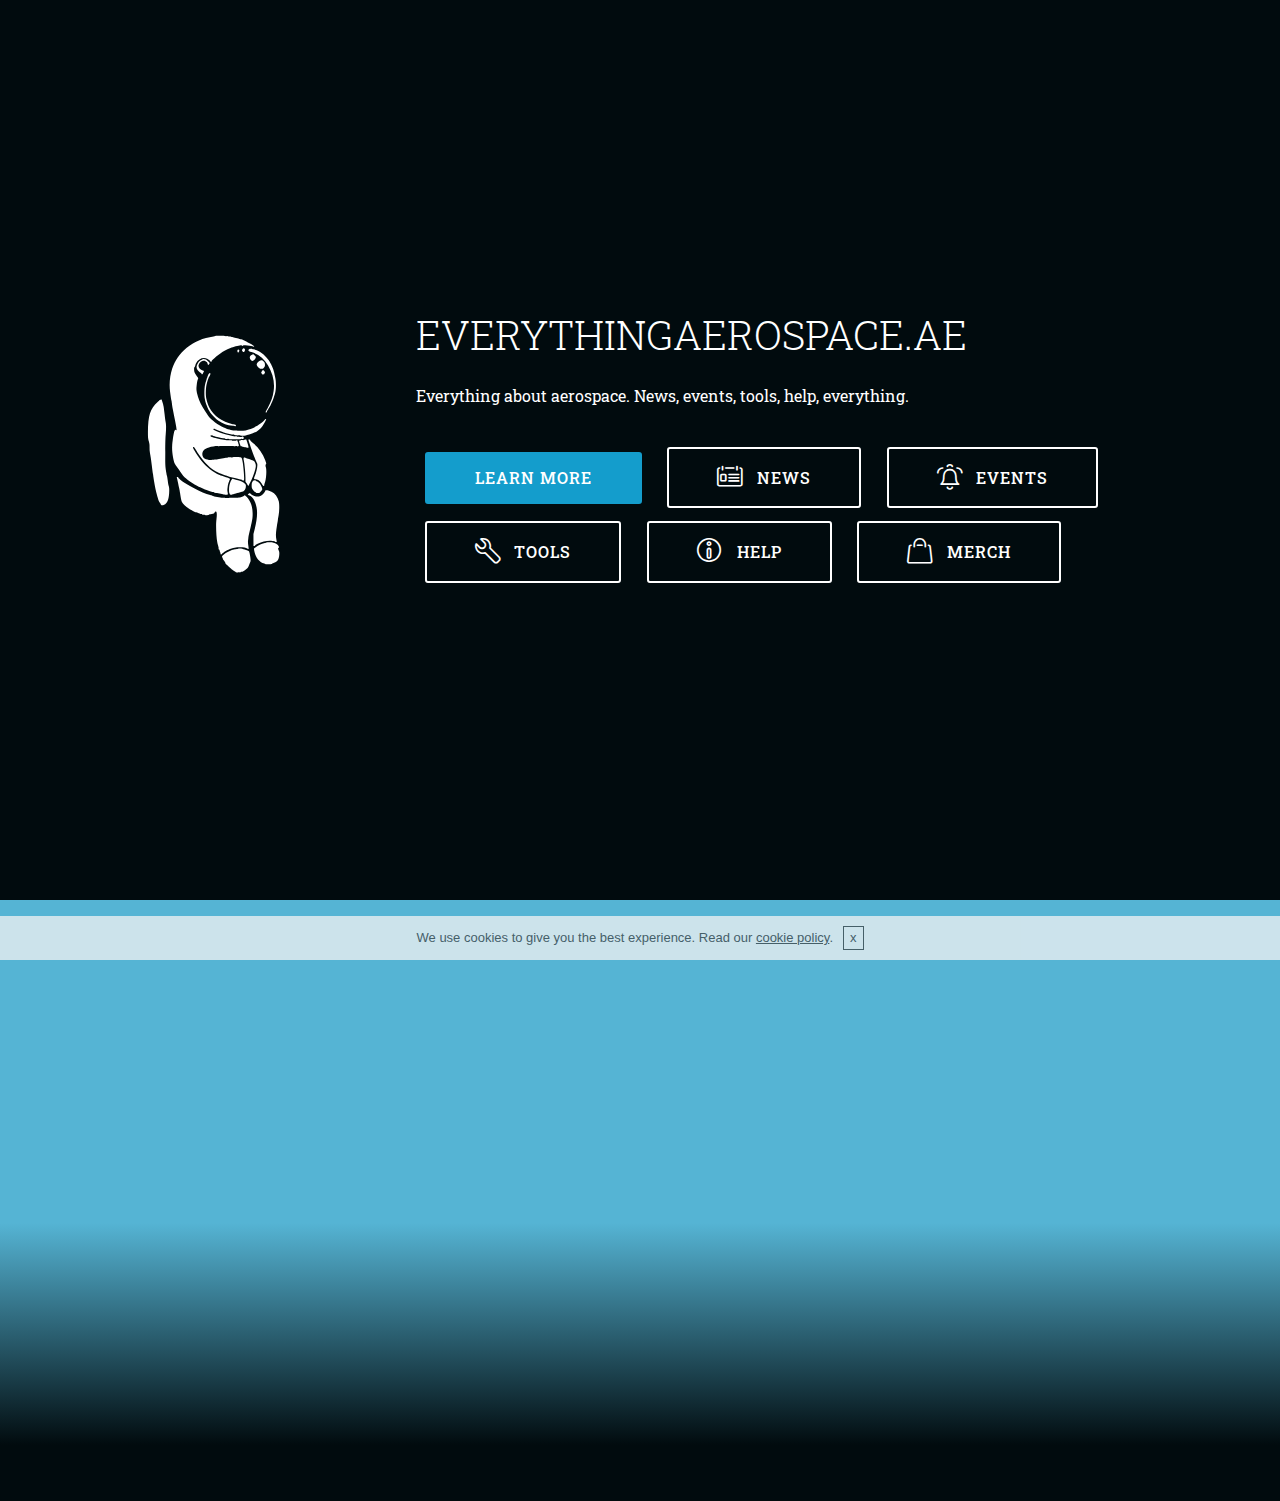
==== commit bd7e819c: "create github pages" ====
--- a/index.html
+++ b/index.html
@@ -24,7 +24,7 @@
   
 </head>
 <body>
-<section class="header3 cid-qzSb576IeI mbr-fullscreen" id="header3-r" data-rv-view="65">
+<section class="header3 cid-qzSb576IeI mbr-fullscreen" id="header3-r" data-rv-view="164">
 
     
 
@@ -51,7 +51,7 @@
 
 </section>
 
-<section class="engine"><a href="https://mobirise.co/m">bootstrap table</a></section><section class="mbr-section form3 cid-qzSc2Cw8yi" id="form3-s" data-rv-view="68">
+<section class="engine"><a href="https://mobirise.co/q">bootstrap slider</a></section><section class="mbr-section form3 cid-qzSc2Cw8yi" id="form3-s" data-rv-view="167">
 
     
 
@@ -72,7 +72,7 @@
         <div class="row py-2 justify-content-center">
             <div class="col-12 col-lg-6  col-md-8 " data-form-type="formoid">
                 <div data-form-alert="" hidden="">Thanks for filling out the form!</div>
-                <form class="mbr-form" action="https://mobirise.com/" method="post" data-form-title="Mobirise Form"><input type="hidden" data-form-email="true" value="XW8APtI2YtKNnRbax683LSF2yjOaKvU7bmyOmnUTZrz6Ev9oiv0/YH84ajslE4+l5Xb17gcyXrYLQLnFHnJ0XGvrDZQTvTCE41yciYrP4SapheQXAOl1hTICe/vgbJPv">
+                <form class="mbr-form" action="https://mobirise.com/" method="post" data-form-title="Mobirise Form"><input type="hidden" data-form-email="true" value="zlPJ3xA5XgNR79Ubq7qPt8ZSJCiPm9fnT0521uyyFJT5/DUZq2glaYAEjt3W0XFbspTD7Utwkee31ITR4ANEDU1DTvp0A79Ptgk7xBxGqEcOULC2BUG2JS0t832l2BWb">
                     <div class="mbr-subscribe input-group">
                         <input class="form-control" type="email" name="email" placeholder="Email" data-form-field="Email" required="" id="email-form3-s">
                         <span class="input-group-btn"><button href="" type="submit" class="btn btn-primary display-4">SUBSCRIBE</button></span>
@@ -83,7 +83,7 @@
     </div>
 </section>
 
-<section class="clients cid-qzSpOWwU9W" id="clients-1w" data-rv-view="71">
+<section class="clients cid-qzSpOWwU9W" id="clients-1w" data-rv-view="170">
       
 
     
@@ -144,7 +144,7 @@
     </div>
 </section>
 
-<section once="" class="cid-qzSc5azlo3" id="footer6-t" data-rv-view="83">
+<section once="" class="cid-qzSc5azlo3" id="footer6-t" data-rv-view="182">
 
     
 
